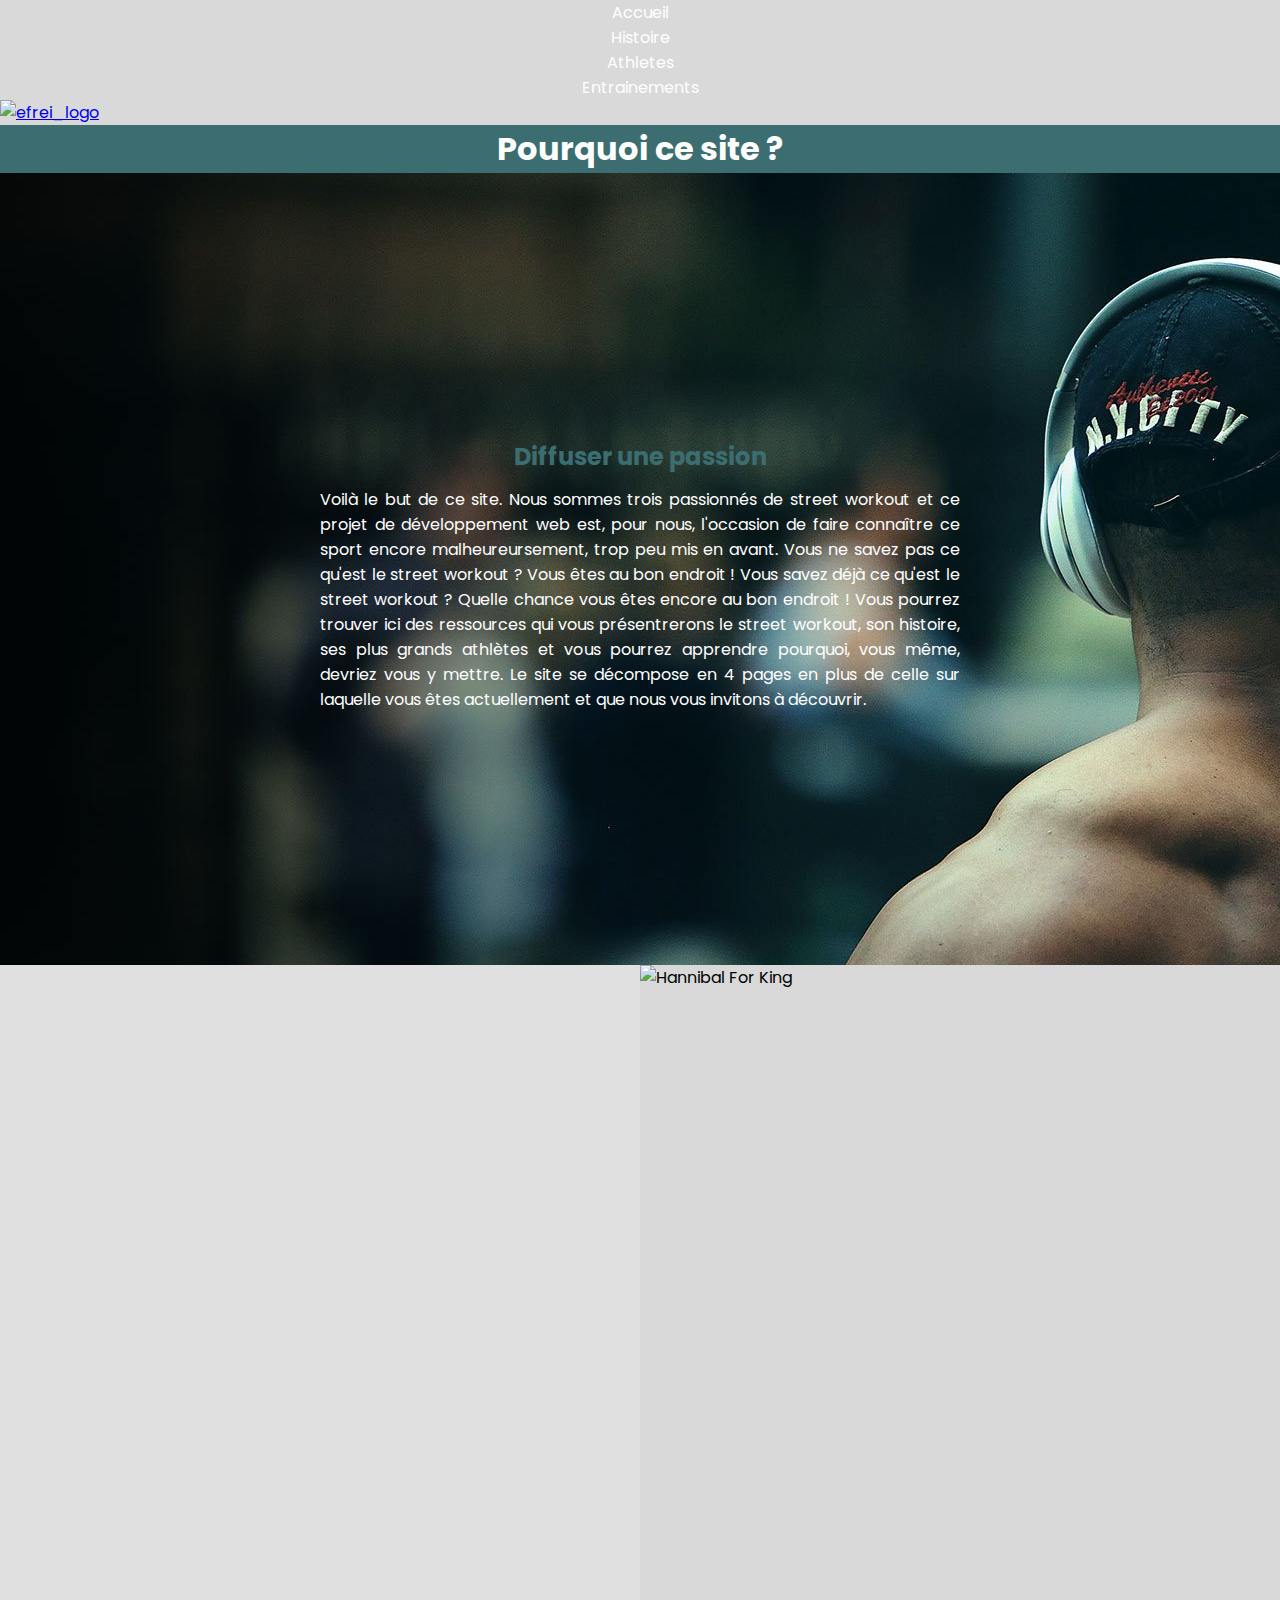
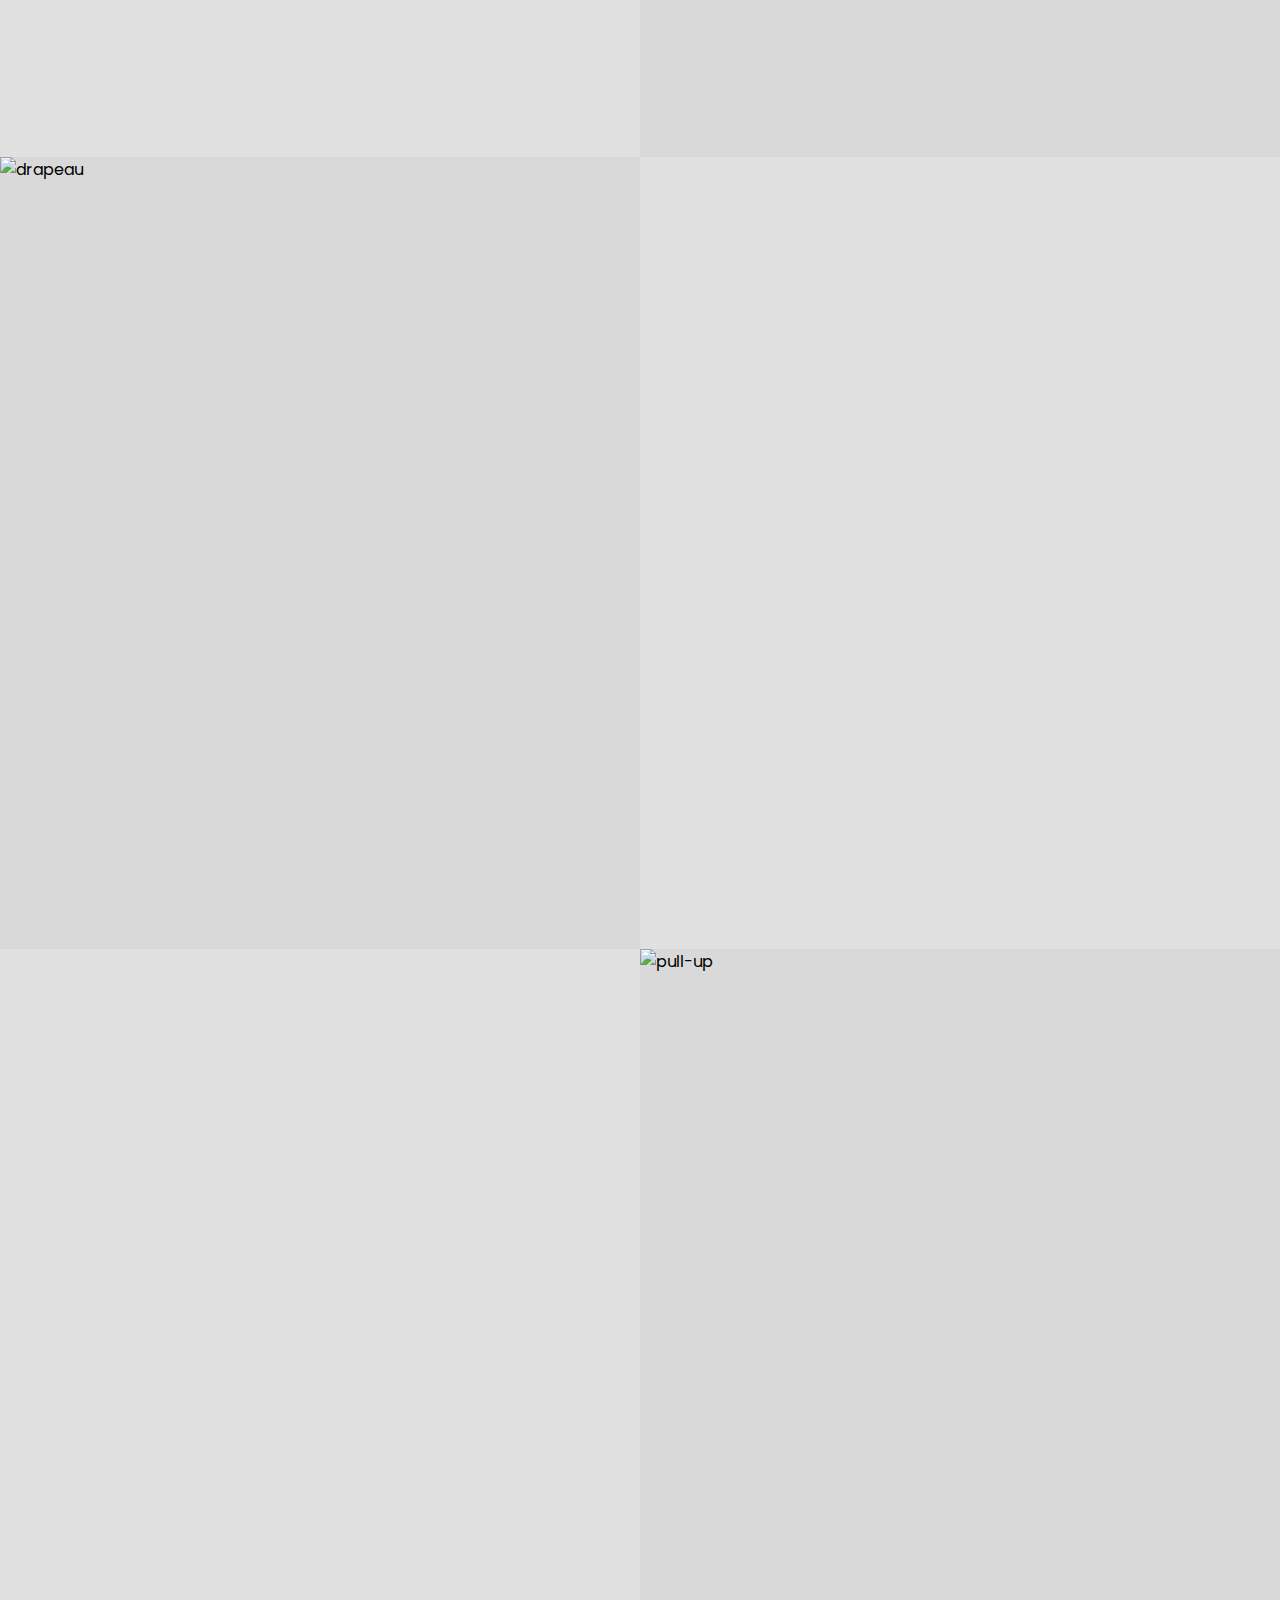
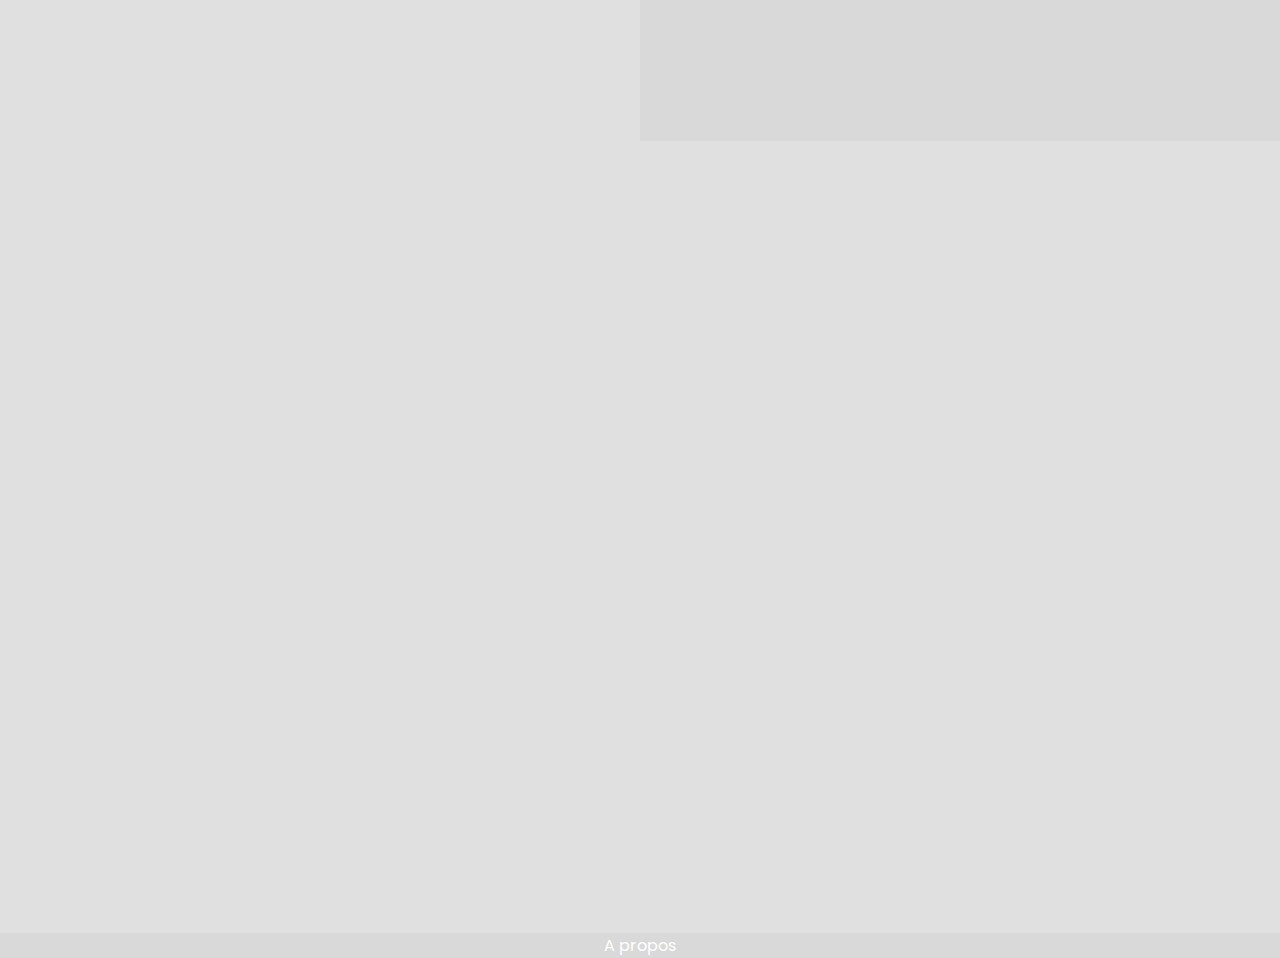
==== index.html @ 54ad5738 "pages titles" ====
<!DOCTYPE html>
<html lang="fr">
<head>
    <meta charset="UTF-8">
    <meta http-equiv="X-UA-Compatible" content="IE=edge">
    <meta name="viewport" content="width=device-width, initial-scale=1.0">
    <title>Accueil</title>
    <link rel="stylesheet" href="style.css">
    <link href="https://fonts.googleapis.com/css2?family=Poppins:wght@200&display=swap" rel="stylesheet">
    <link rel="icon" type="image/png" href="assets/favicon.png">
    <link rel="shortcut icon" type="image/x-icon" href="assets/favicon.ico">
</head>
<body>
    <div id="page">
        <div id="header">
            <div class="headerLink" id="homeLink"><a class="link" href="index.html">Accueil</a></div>
            <div class="headerLink" id="historyLink"><a class="link" href="history.html">Histoire</a></div>
            <div class="headerLink" id="athletesLink"><a class="link" href="athletes.html">Athletes</a></div>
            <div class="headerLink" id="tainingLink"><a class="link" href="training.html">Entrainements</a></div>
            <a class="headerLink" href="https://www.efrei.fr/" target="_blank"><img class = "efrei_logo" src = "assets/logo_efrei.png" alt="efrei_logo"></a>
        </div>
        <div id="content">
            <h1 class="titleHeader">Pourquoi ce site ?</h1>
            <div id="box1">
                <h2 class="introTitle">Diffuser une passion</h2>
                <p class="introduction">
                    Voilà le but de ce site. Nous sommes trois passionnés de street workout et ce projet
                    de développement web est, pour nous, l'occasion de faire connaître ce sport encore
                    malheureursement, trop peu mis en avant. Vous ne savez pas ce qu'est le street workout ? Vous êtes au bon endroit !
                    Vous savez déjà ce qu'est le street workout ? Quelle chance vous êtes encore au bon endroit !
                    Vous pourrez trouver ici des ressources qui vous présentrerons 
                    le street workout, son histoire, ses plus grands athlètes et vous pourrez apprendre pourquoi,
                    vous même, devriez vous y mettre. Le site se décompose en 4 pages en plus de celle sur laquelle vous êtes
                    actuellement et que nous vous invitons à découvrir.
                </p>
            </div>
            <div id="box2">
                <div class="textBox">
                    <h1 class="title reveal">L'histoire</h1>
                    <p class="paragraphe reveal">
                        Parce qu'un peu de culture ne fait pas de mal ! <br> 
                        Nous allons essayer de vous résumer la création de ce sport, 
                        enfin, de votre future passion. Vous apprendrez donc pourquoi des gens ont commencé à se mettre dans des positions bizarres
                        pour se muscler et comment cette tendance s'est développée.  
                    </p>
                </div>
                <div class="welcomeImage">
                    <img class="imgClass" src="https://upload.wikimedia.org/wikipedia/commons/e/e5/Hannibal-for-king-Calisthenics-1.jpg" alt="Hannibal For King">
                </div>
            </div>
            <div id="box3">
                <div class="welcomeImage">
                    <img class="imgClass" src="https://i0.wp.com/lafabriqueverticale.com/wp-content/uploads/2019/04/faire-le-human-flag-tuto.jpg" alt="drapeau">
                </div>
                <div class="textBox">
                    <h1 class="title reveal">Les athlètes</h1>
                    <p class="paragraphe reveal">
                        La rubrique la plus spectaculaire !<br>
                        C'est ici que vous verrez les performances des grands noms de la discipline !
                        C'est LA page à visiter lorsque vous n'êtes plus motivé pour aller à l'entrainement. Vous pourrez admirez les prouesses 
                        des meilleurs athlètes du moment. Entre muscles et force pure c'est sur cette page que vous découvrirez l'univers du street workout ! 
                    </p>
                </div>
            </div>
            <div id="box4">
                <div class="textBox">
                    <h1 class="title reveal">L'entrainement</h1>
                    <p class="paragraphe reveal">
                        Place à l'action ! <br> 
                        La page interactive du site, celle qui vous permettra de créer vos entrainements et qui vous guidera lors de vos
                        (nombreuses) séances. Le principe sera de sélectionner vos exercices de musculation, le nombre de répétition et le site vous laissera
                        un certain temps pour les effectuer et sonnera lorsque vous devrez changer d'exercice.
                    </p>
                </div>
                <div class="welcomeImage">
                    <img class="imgClass" src="https://images.wallpaperscraft.com/image/pullups_man_workout_121789_1600x1200.jpg" alt="pull-up">
                </div>
            </div>
            <div id="box5">
                <div class="textBox">
                    <h1 class="title reveal">A propos</h1>
                    <p class="paragraphe reveal">
                        La page pour faire connaissance !<br>
                        Vous y retouverez une présentation rapide des membres du groupe, leur contribution à ce site, qui même
                        s'il ne fera pas de vous le prochain champion, vous aura divertis et appris quelques trucs (on l'espère).
                    </p>
                </div>
            </div>
        </div>
        <div id="footer">
            <div class="footerLink" id="a-proposLink" ><a class="link" href="apropos.html">A propos</a></div>
        </div>
    </div>
    <script src="script.js"></script>
</body>
</html>
---- style.css ----
/* Website basics style*/
*,
::before,
::after {
  box-sizing: border-box;
  margin: 0;
  padding: 0;
}
 
body{
    margin:0;
    padding:0;
    background:#D9D9D9;
    font-family: 'Poppins';
}

#page{
    min-height:100vh;
	display:flex;
	flex-direction:column;
}

.titleHeader{
    color: white;
    text-align: center;
    background-color: #3C6E71;   
}

.introTitle,.title{
    margin: 1%;
    color: #3C6E71;   
}

#content{
    flex-grow:1;
    /*background: linear-gradient(#353535 8vh, #3C6E71 16vh, white 70vh);*/
    
}

footer{
    background-color: #353535;
    height : 7vh;
    color: white;
    display: flex;
}

header{
    align-items : center;
    position: relative;
    background-color: #353535;
    height : 7vh;
    color: white;
    padding: 2%;
    display:flex;
}

.title{
    margin: 1%;
    color: #3C6E71;   
}

.titleHeader{
    color: white;
    text-align: center;
    background-color: #3C6E71;   
}

.paragraphe{
    text-align: justify;
    color: #353535;
    margin: 1%;
    font-size: medium;
}

#text{
    display: flex;
    flex-direction: column;
}

/*Header and footer style*/

.link{
    color: white;
    text-decoration: none;
    position: relative;
}


.headerLink{
    width: 100%;
    text-align: center;
}

.footerLink{
    width: 100%;
    margin:auto;
}

.efrei_logo{
    width: 100px;
    height: 100px;
}

.footerLink{
    width : 100%;
}

#a-proposLink{
    text-align:center;
}

/*Header and footer links animations*/

.link::before {
    content: "";
    position: absolute;
    background: rgb(255, 254, 254);
    width: 100%;
    height: 1px;
    bottom: 0;
    transform-origin: 100% 0;
    transform: scaleX(0);
    transition: transform 0.6s;
}
  
.link:hover::before {
    transform-origin: 0 0;
    transform: scaleX(1);
}

/*Home Page Style*/

#introductionText{
    position:absolute;
    align-self: center;
    height: 30vh;
    width: 40vh;
}


.introduction,.paragraphe{
    text-align: justify;
    color: #353535;
}

/*Videos Styles*/

.videoBox{
    display :flex;
    margin: 2vh;
}

.video{
    margin-left: auto;
    margin-right: auto;
    width: 52vw;
    height: 50vh;
}

/*Table and form style in training page*/
.formInformations{
    display: flex;
    padding: 12px;
    flex-direction: row;
    flex-wrap: wrap;
    border : none;
    box-shadow: 0px 2px darkgray;
}

.textZone, .numberZone{
    flex-grow: 1;
    margin: 5px 0 5px 8px;
}

.textZone:invalid, .numberZone:invalid{
    box-shadow: 0px 2px #3C6E71;
    caret-color: transparent;
    border: none;
}

table{
    display: table;
    border-collapse: collapse;
    margin: 10px;
    width: 99%;
}

tr,th{
    border-bottom: 1px solid #333;
    text-align: center;
    padding : 5px;
}

.formInformations{
    margin: 1%;
    display: flex;
    width:99%;
    justify-content: center;
}

.introduction{
    color: white;
    width: 50%;
    min-width: 300px;
}

.paragraphe{
    padding-left: 2%;
    padding-right: 2%;
}

.title{
    padding-left: 2%;
    padding-right: 2%;
}


.pic{
    /*width: 500px;
    height: 700px;*/
    display : block;
    margin-left: auto;
    margin-right: auto;
    margin-top: 5px;
    /*margin-bottom: 100px;*/
}

.headerLink{
    width: 100%;
}

button{
    background-color: #3C6E71;
    border-radius: 10px;
    border: none;
    color: white;
    padding: 5px 10px;
    text-align: center;
    text-decoration: none;
    display: inline-block;
    font-size: 16px;
    margin-left: 10px;
    justify-content: center;
}

button:hover{
    background-color: white;
    color:#3C6E71;
    cursor: pointer;
}

.videoBox{
    position: relative;
	padding-bottom: 56.25%;
	padding-top: 30px;
	height: 0;
	overflow: hidden;
}

.videoBox iframe{
    position: absolute;
	top: 0;
	left: 0;
	width: 100%;
	height: 100%;
    padding: 10%;
}

.video{
    margin-left: auto;
    margin-right: auto;
    width: 52vw;
    height: 50vh;
}

#box1,#box2,#box3,#box4,#box5{
    height: 88vh;
    display: flex;
}

.introTitle{
    text-align: center;
    width: 50%;
}

#box1{
    flex-direction: column;
    justify-content: center;
    align-items: center;
    animation-name: fadeInOpacity;
    animation-iteration-count: 1;
    animation-timing-function: ease-in;
    animation-duration: 1s;
    background-image: url(assets/test.jpg);
    background-position: center center;
    background-repeat: no-repeat;    
}

#box3,#box5{
    justify-content: flex-end;
}

.reveal{
    opacity: 0;
    transform: translateY(-30px);
}

.reveal-visible{
    opacity: 1;
    transform: translateY(0px);
    transition-duration: 2s;
}

@keyframes fadeInOpacity {
	0% {
		opacity: 0;
	}
	100% {
		opacity: 1;
	}
}

.textBox{
    display: flex;
    flex-direction: column;
    justify-content: center;
    background-color: rgb(224, 224, 224);
    flex-grow: 1;
    flex-shrink: 1;
    flex:1;
    min-width: 300px;
}

#box2,#box3,#box4,#box5{
    flex-direction: row;
    flex-wrap: wrap;
}


.welcomeImage{
    display: flex;
    flex-grow: 1;
    flex-shrink: 1;
    flex:1;
    min-width: 550px;
}


.imgClass{
    width: 100%;
    height: 100%;
}

.actionButtons{
    margin:10px;
    display: flex;
    max-width: 16vw;
}

.goal{
    max-width: 20vw;
}
.genderGoal{
    display: flex;
    flex-direction:column;
}
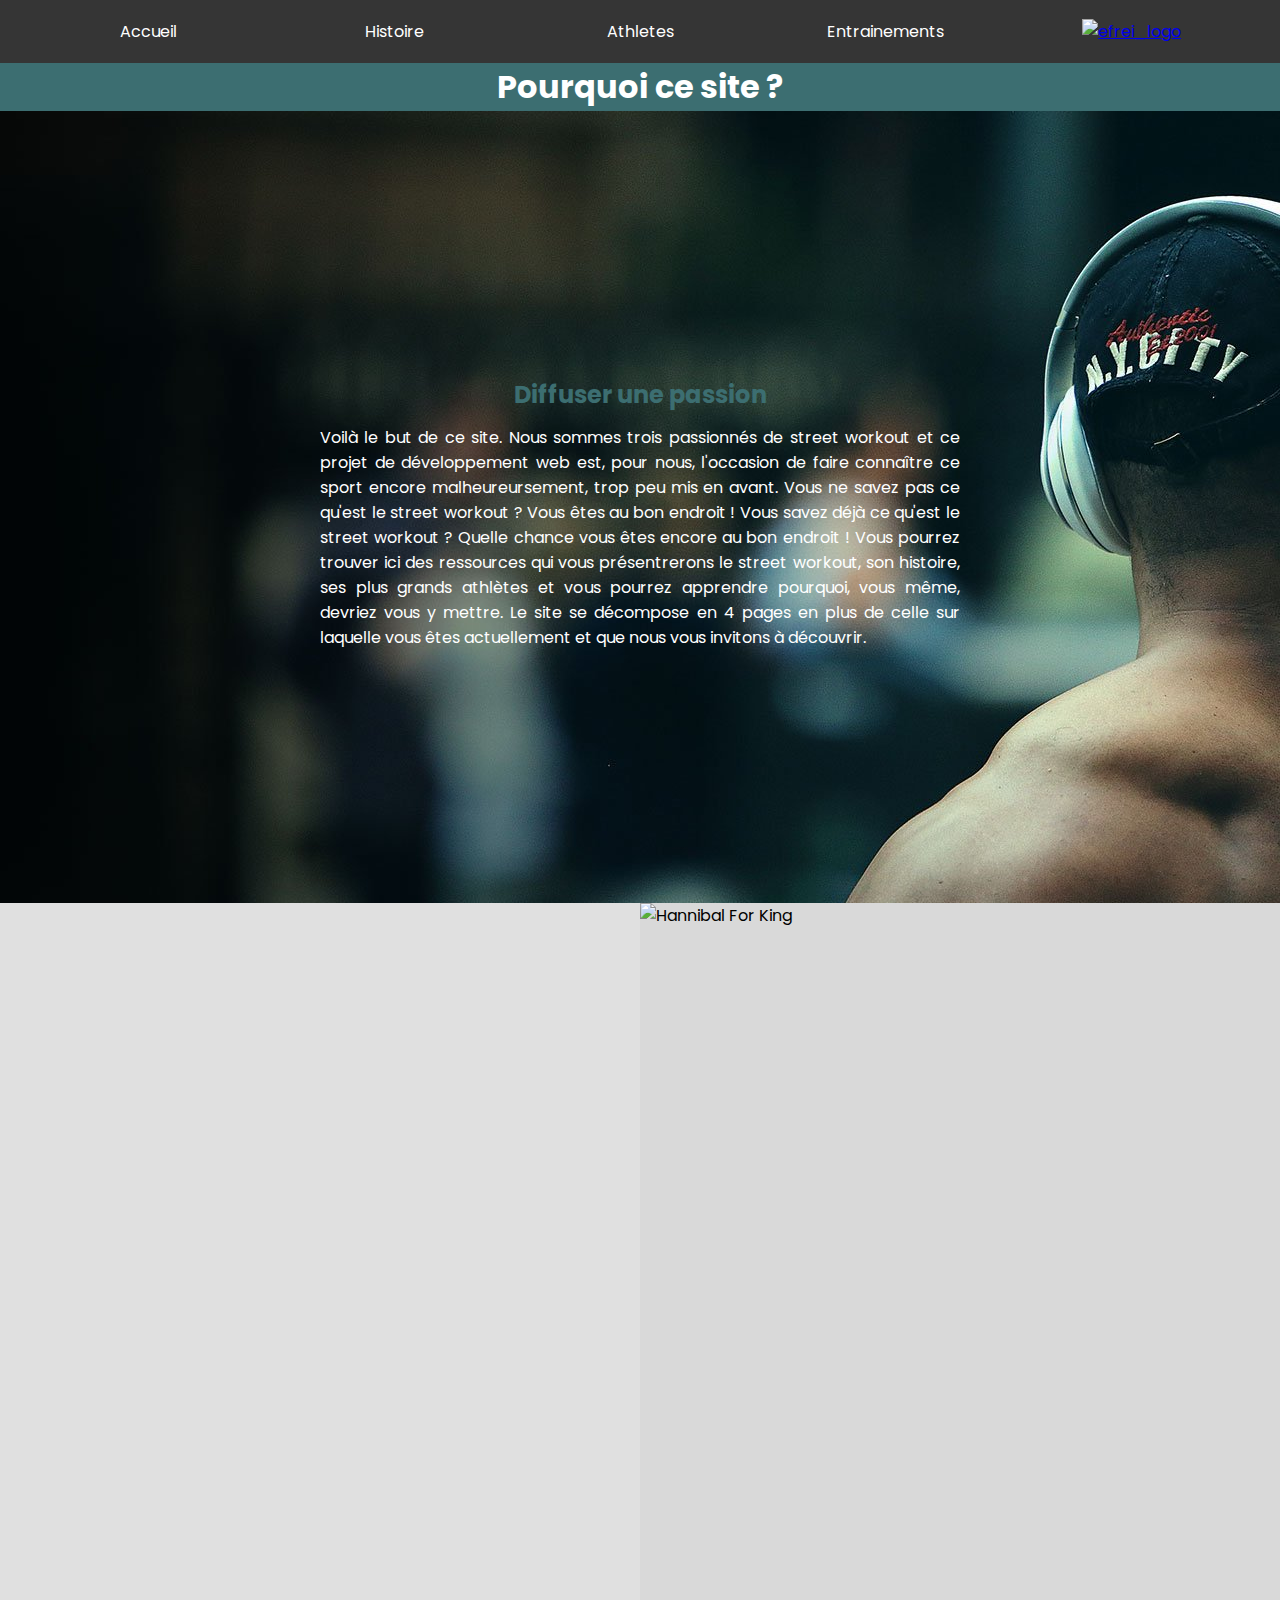
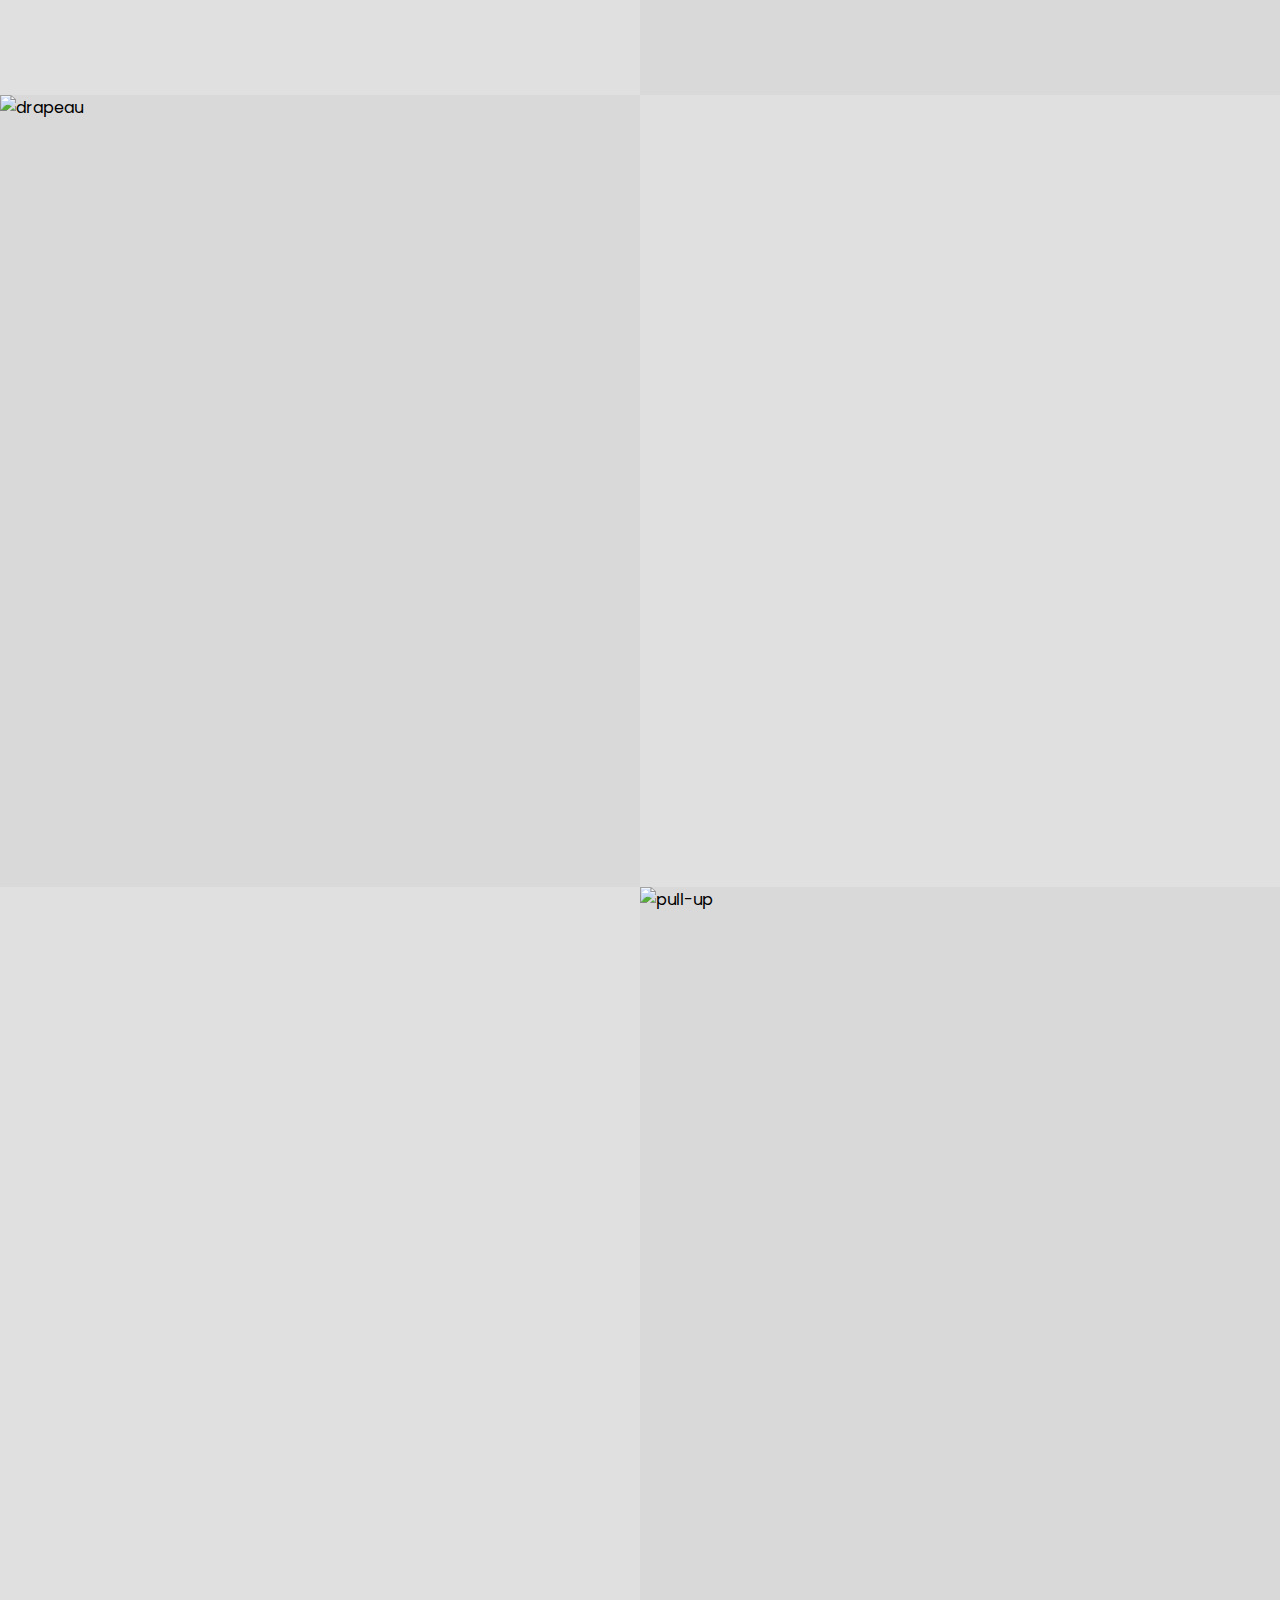
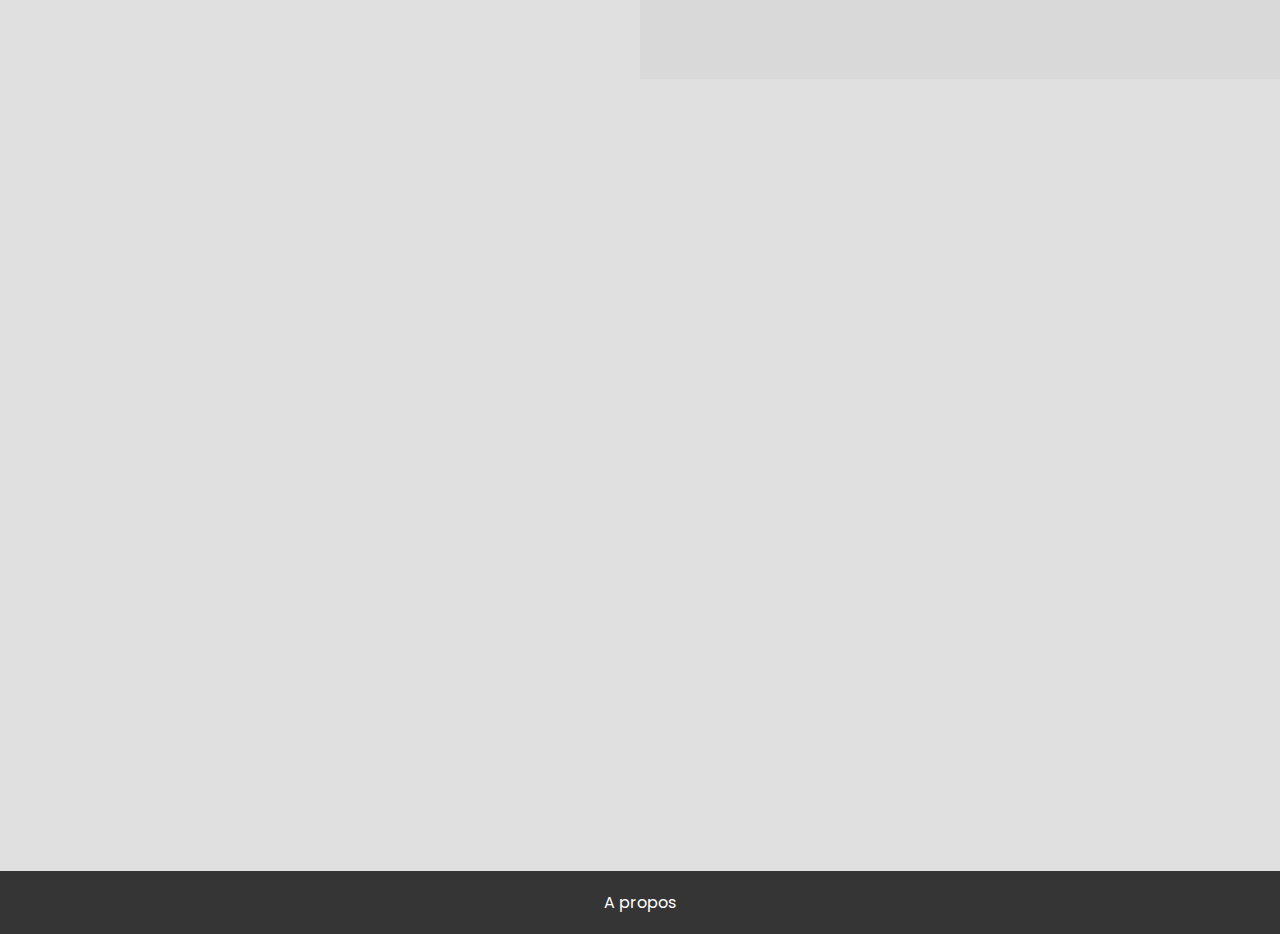
==== commit 818c587e: "Merge branch 'apropos'" ====
--- a/index.html
+++ b/index.html
@@ -12,13 +12,13 @@
 </head>
 <body>
     <div id="page">
-        <div id="header">
+        <header>
             <div class="headerLink" id="homeLink"><a class="link" href="index.html">Accueil</a></div>
             <div class="headerLink" id="historyLink"><a class="link" href="history.html">Histoire</a></div>
             <div class="headerLink" id="athletesLink"><a class="link" href="athletes.html">Athletes</a></div>
             <div class="headerLink" id="tainingLink"><a class="link" href="training.html">Entrainements</a></div>
             <a class="headerLink" href="https://www.efrei.fr/" target="_blank"><img class = "efrei_logo" src = "assets/logo_efrei.png" alt="efrei_logo"></a>
-        </div>
+        </header>
         <div id="content">
             <h1 class="titleHeader">Pourquoi ce site ?</h1>
             <div id="box1">
@@ -87,9 +87,9 @@
                 </div>
             </div>
         </div>
-        <div id="footer">
+        <footer>
             <div class="footerLink" id="a-proposLink" ><a class="link" href="apropos.html">A propos</a></div>
-        </div>
+        </footer>
     </div>
     <script src="script.js"></script>
 </body>
--- a/style.css
+++ b/style.css
@@ -363,4 +363,25 @@
 .genderGoal{
     display: flex;
     flex-direction:column;
-}+}
+
+/* A propos page*/
+
+.names{
+    display: flex;
+}
+
+.aName{
+    flex:1;
+    width: 100%;
+    display: flex;
+    flex-direction: column;
+    align-items: center;
+}
+
+.kerbal{
+    height: 25vw;
+    width: 25vw;
+}
+
+
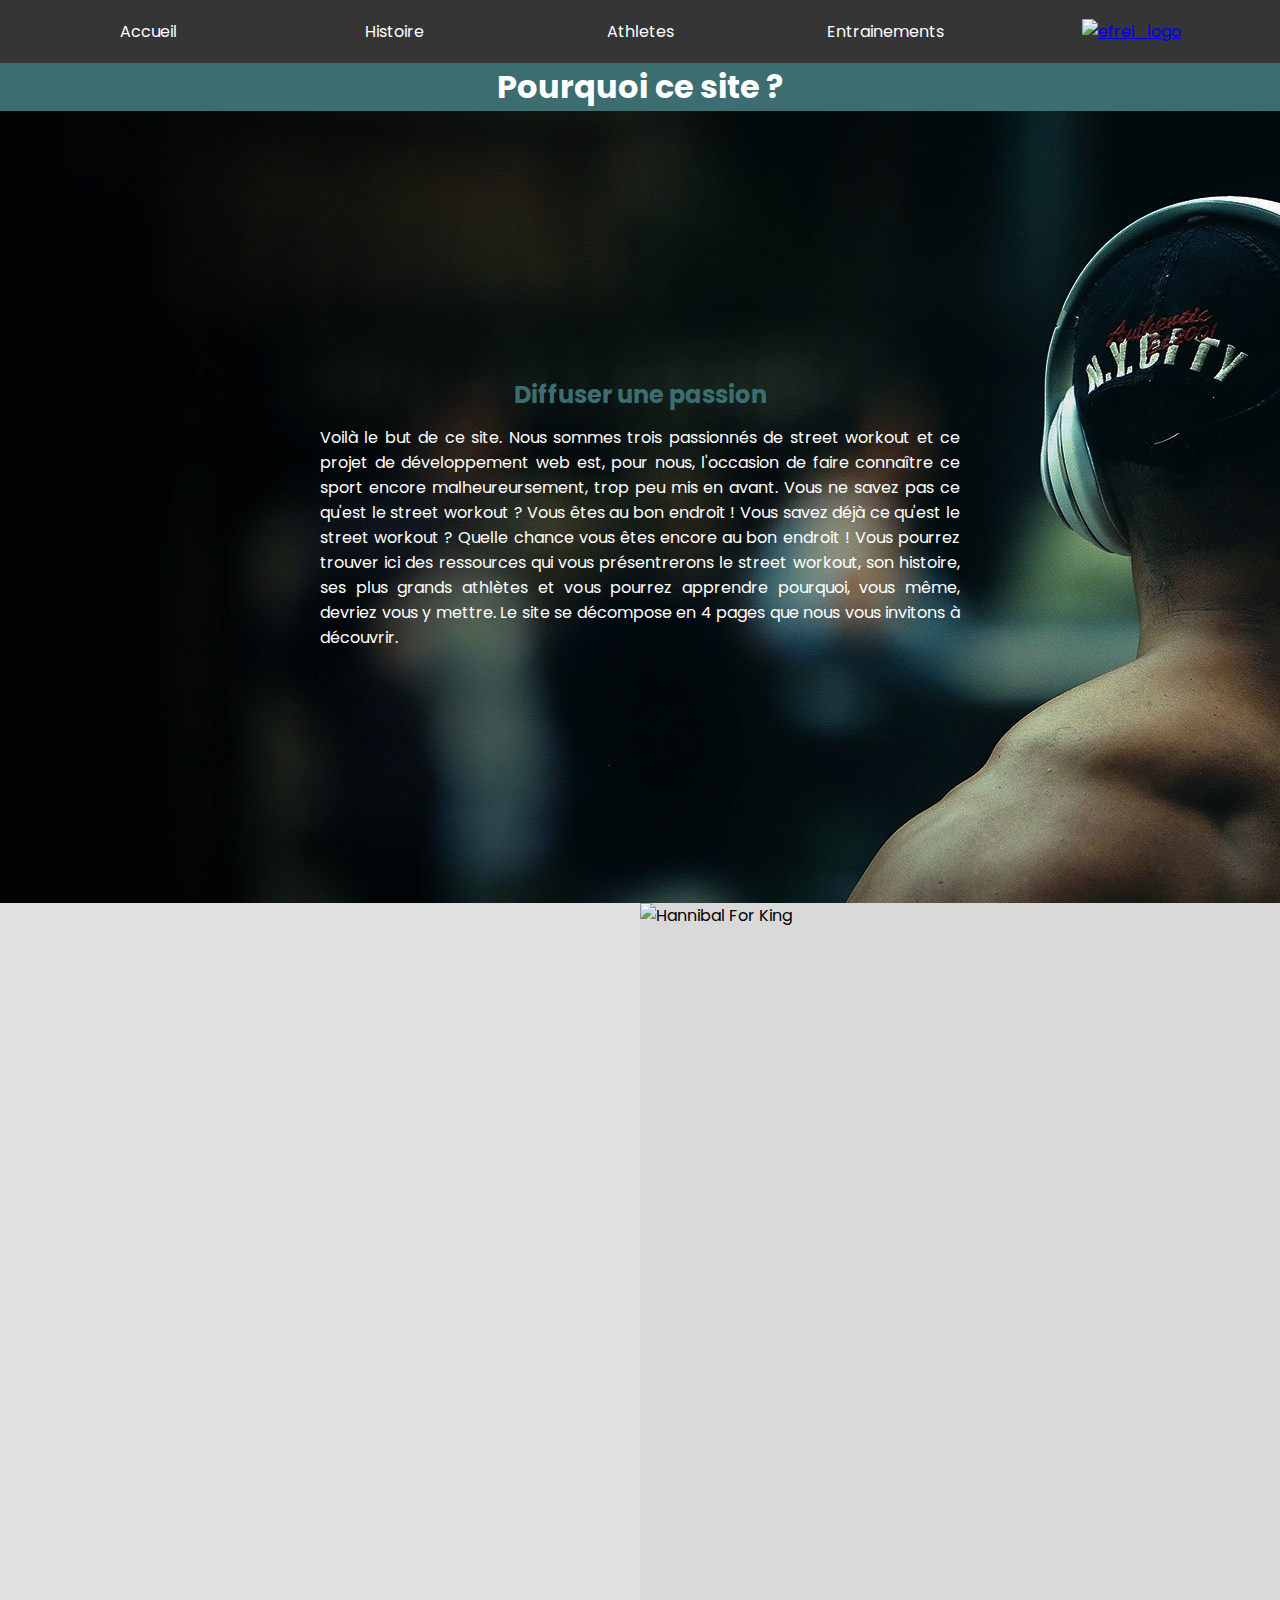
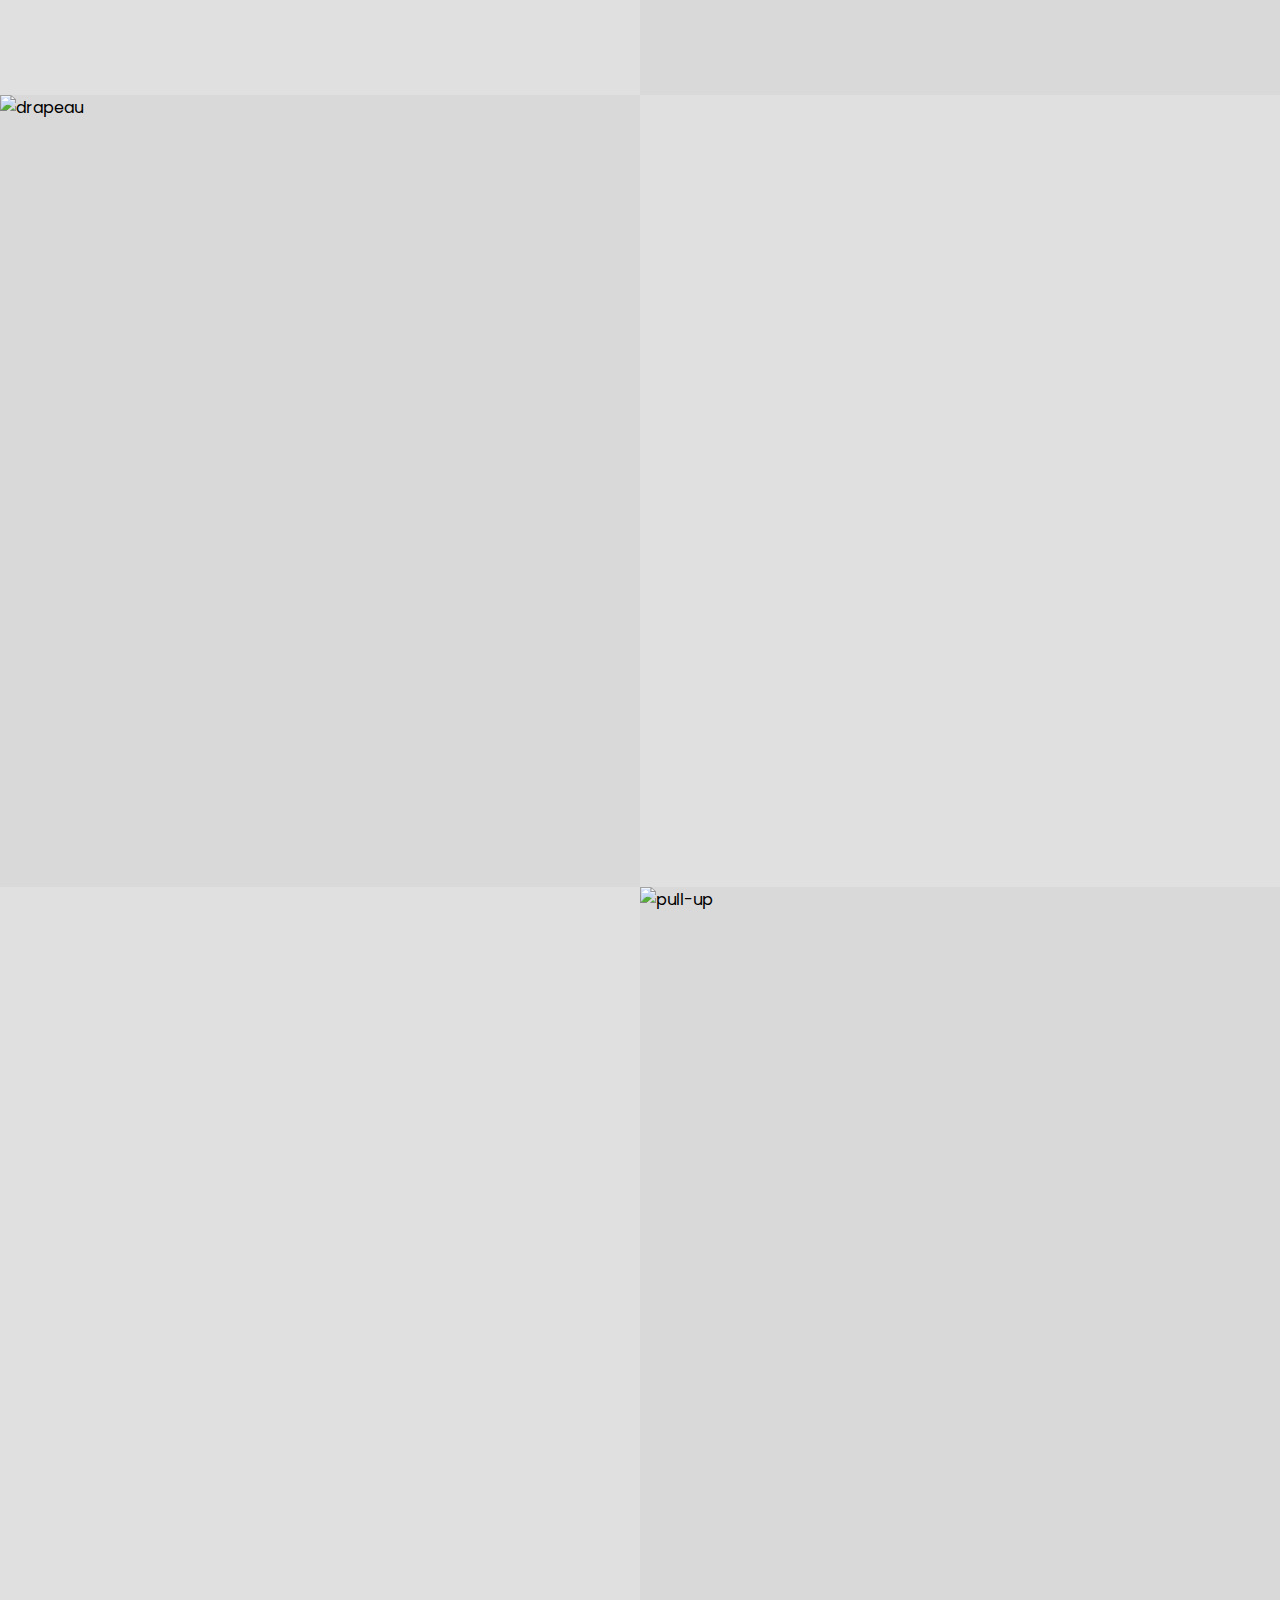
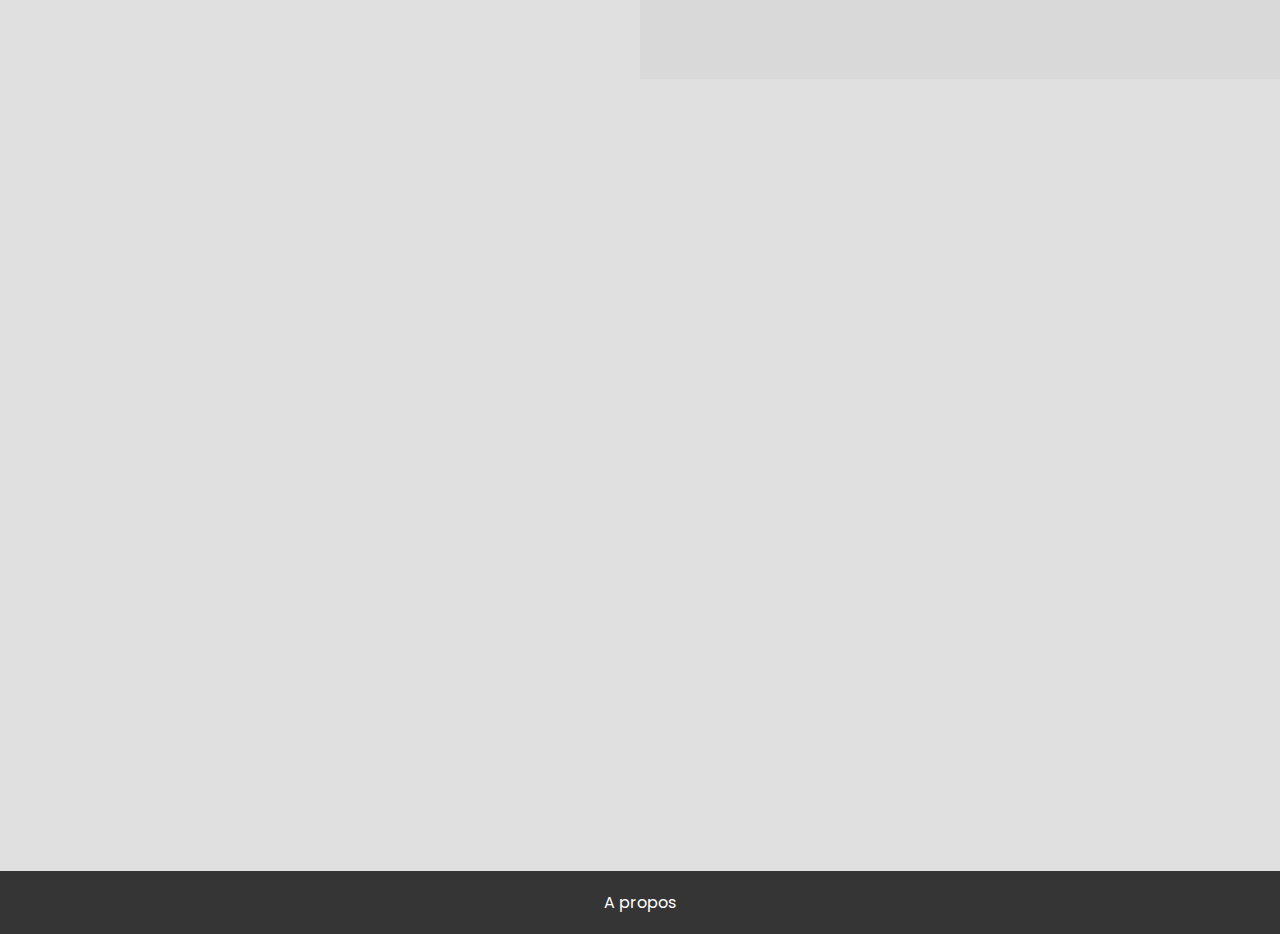
==== commit a0e64af5: "descripition of training modification" ====
--- a/index.html
+++ b/index.html
@@ -30,8 +30,7 @@
                     Vous savez déjà ce qu'est le street workout ? Quelle chance vous êtes encore au bon endroit !
                     Vous pourrez trouver ici des ressources qui vous présentrerons 
                     le street workout, son histoire, ses plus grands athlètes et vous pourrez apprendre pourquoi,
-                    vous même, devriez vous y mettre. Le site se décompose en 4 pages en plus de celle sur laquelle vous êtes
-                    actuellement et que nous vous invitons à découvrir.
+                    vous même, devriez vous y mettre. Le site se décompose en 4 pages que nous vous invitons à découvrir.
                 </p>
             </div>
             <div id="box2">
@@ -68,8 +67,8 @@
                     <p class="paragraphe reveal">
                         Place à l'action ! <br> 
                         La page interactive du site, celle qui vous permettra de créer vos entrainements et qui vous guidera lors de vos
-                        (nombreuses) séances. Le principe sera de sélectionner vos exercices de musculation, le nombre de répétition et le site vous laissera
-                        un certain temps pour les effectuer et sonnera lorsque vous devrez changer d'exercice.
+                        (nombreuses) séances. Le principe sera de sélectionner vos exercices de musculation, saisir votre age, votre poids, votre taille
+                        ainsi que vos objectifs et le site vous proposera un programme adapté à votre niveau.
                     </p>
                 </div>
                 <div class="welcomeImage">
--- a/style.css
+++ b/style.css
@@ -155,6 +155,7 @@
     margin-right: auto;
     width: 52vw;
     height: 50vh;
+    border: none;
 }
 
 /*Table and form style in training page*/
@@ -213,7 +214,6 @@
     padding-left: 2%;
     padding-right: 2%;
 }
-
 
 .pic{
     /*width: 500px;
@@ -276,6 +276,7 @@
 #box1,#box2,#box3,#box4,#box5{
     height: 88vh;
     display: flex;
+    min-height: 700px;
 }
 
 .introTitle{
@@ -291,7 +292,7 @@
     animation-iteration-count: 1;
     animation-timing-function: ease-in;
     animation-duration: 1s;
-    background-image: url(assets/test.jpg);
+    background-image: url(assets/test1.jpg);
     background-position: center center;
     background-repeat: no-repeat;    
 }
@@ -325,22 +326,17 @@
     flex-direction: column;
     justify-content: center;
     background-color: rgb(224, 224, 224);
-    flex-grow: 1;
-    flex-shrink: 1;
     flex:1;
     min-width: 300px;
 }
 
 #box2,#box3,#box4,#box5{
-    flex-direction: row;
     flex-wrap: wrap;
 }
 
 
 .welcomeImage{
     display: flex;
-    flex-grow: 1;
-    flex-shrink: 1;
     flex:1;
     min-width: 550px;
 }
@@ -367,8 +363,15 @@
 
 /* A propos page*/
 
+.namesContent{
+    width:100%;
+    display: flex;
+    justify-content: center;
+}
+
 .names{
     display: flex;
+    justify-content: center;
 }
 
 .aName{
@@ -380,8 +383,16 @@
 }
 
 .kerbal{
-    height: 25vw;
-    width: 25vw;
-}
-
-
+    height: 15vh;
+    width: 15vh;
+}
+
+#joel{
+    margin: 0% 20% 0% 20%;
+}
+
+.namesText{
+    text-align: center;
+}
+
+
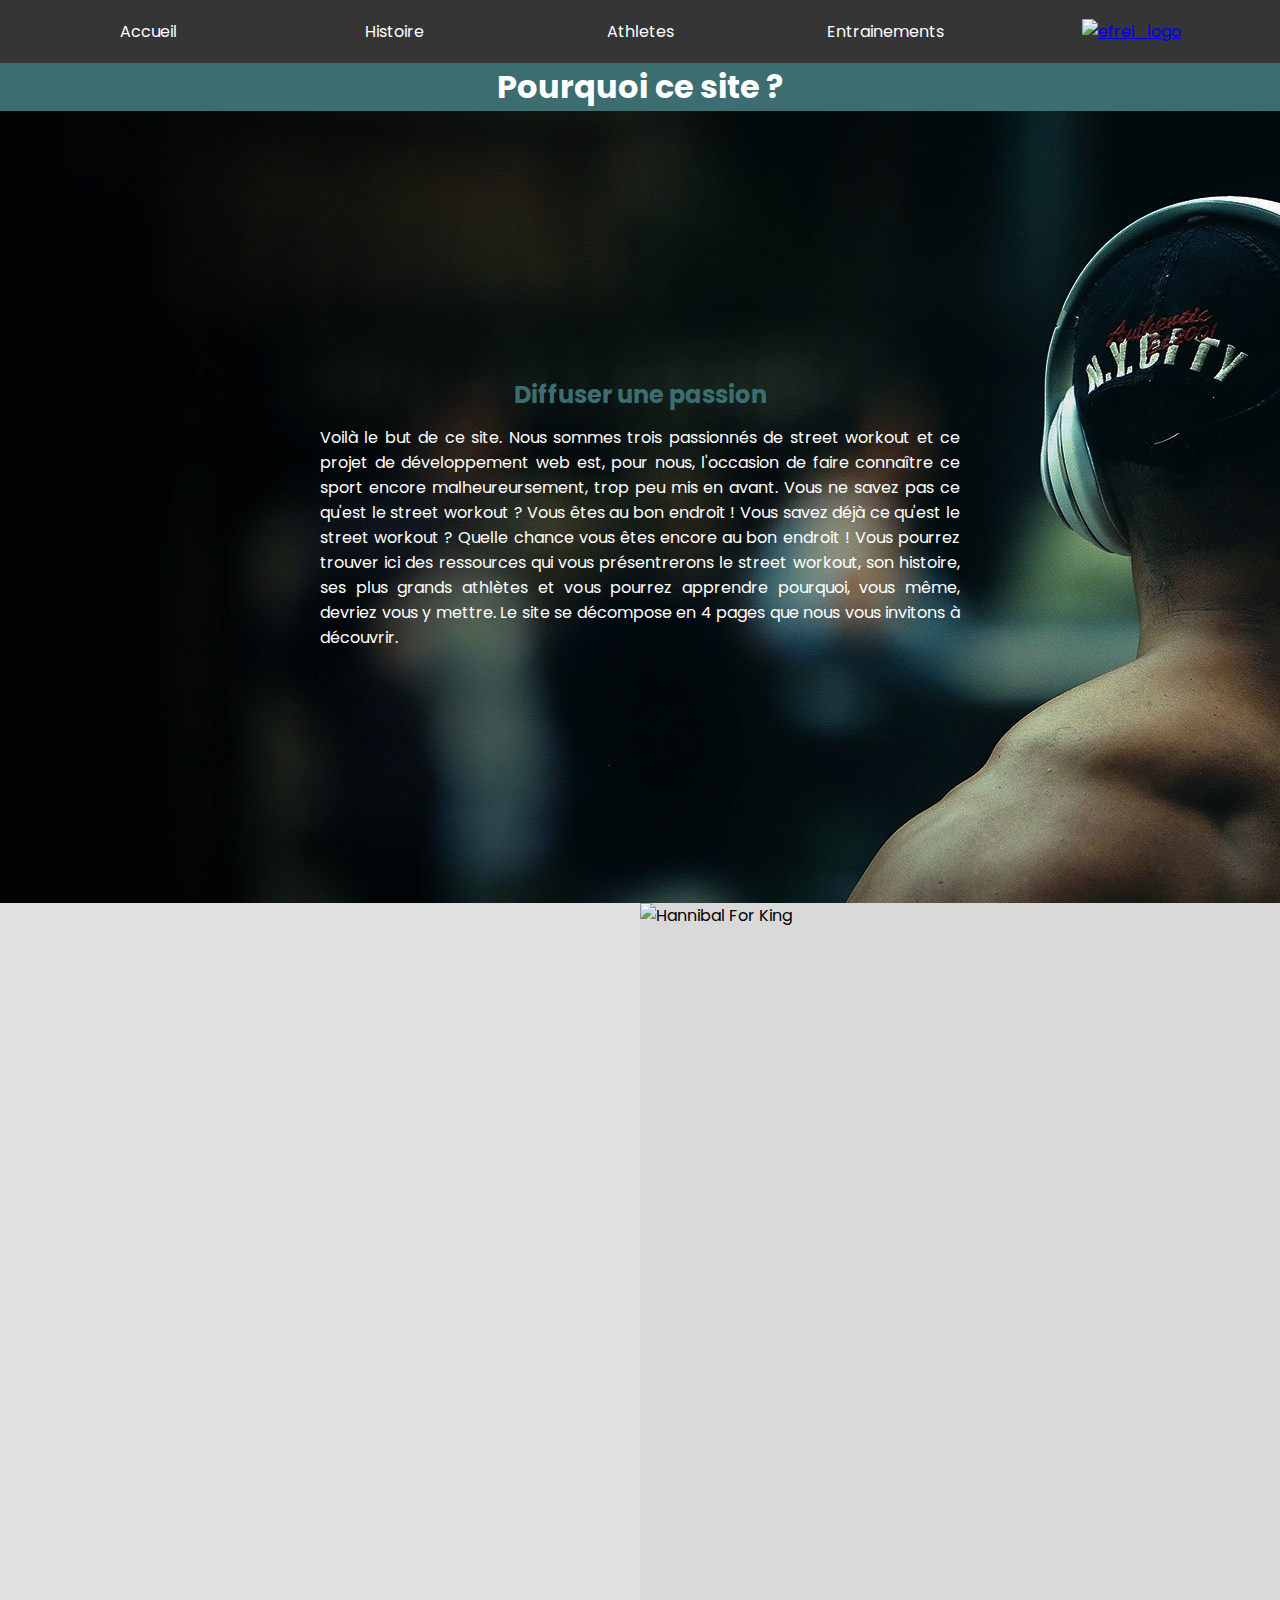
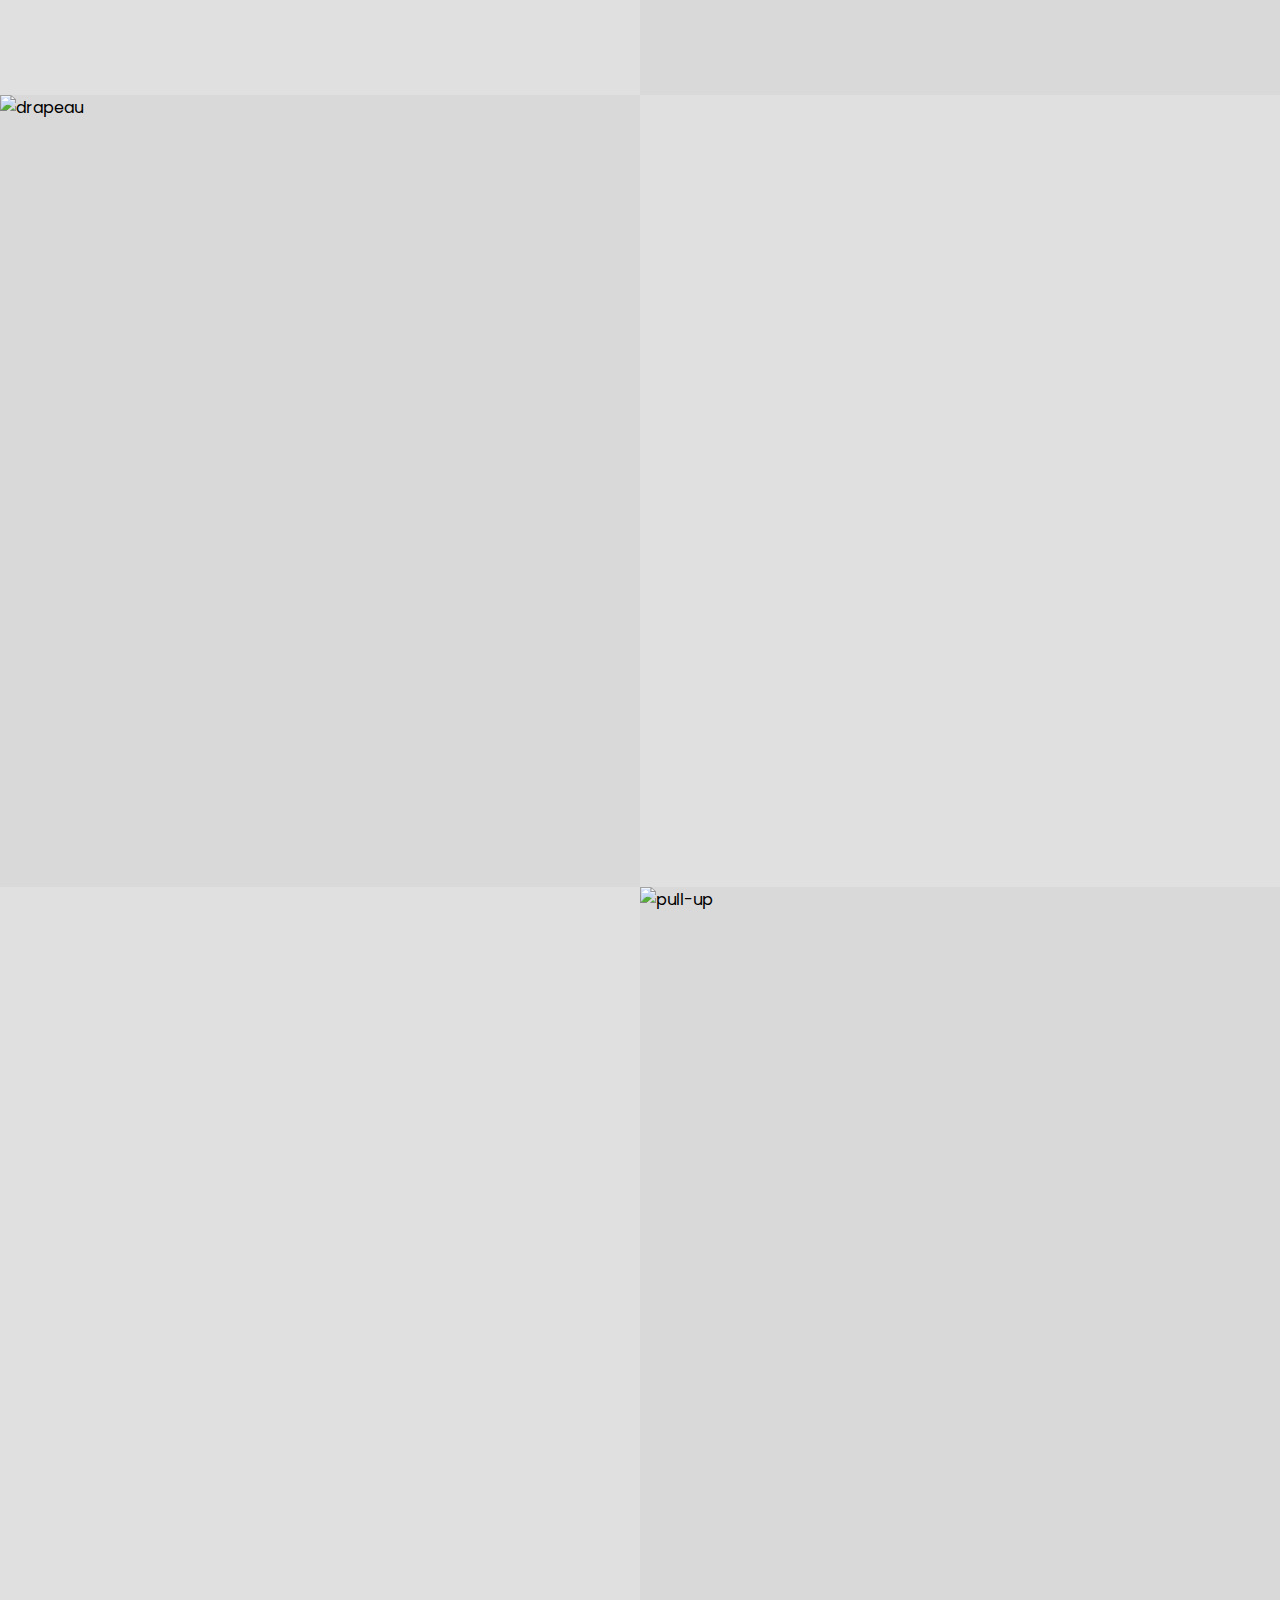
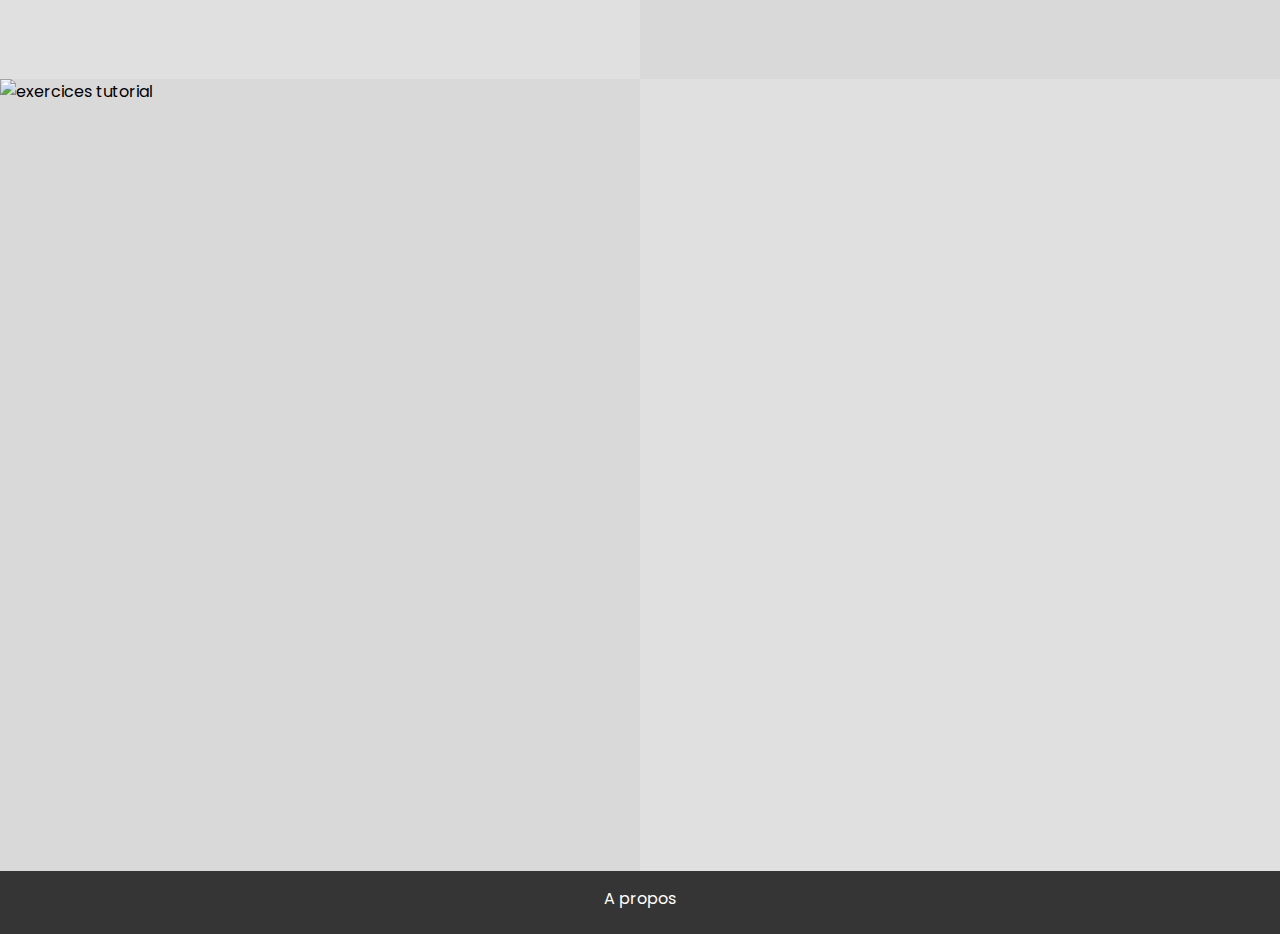
==== commit 6416c733: "pti push 2" ====
--- a/index.html
+++ b/index.html
@@ -76,12 +76,15 @@
                 </div>
             </div>
             <div id="box5">
+                <div class="welcomeImage">
+                    <img class="imgClass" src="https://static.vecteezy.com/system/resources/previews/002/090/045/original/street-workout-exercises-illustrations-vector.jpg" alt="exercices tutorial">
+                </div>
                 <div class="textBox">
-                    <h1 class="title reveal">A propos</h1>
+                    <h1 class="title reveal">Tutoriels</h1>
                     <p class="paragraphe reveal">
-                        La page pour faire connaissance !<br>
-                        Vous y retouverez une présentation rapide des membres du groupe, leur contribution à ce site, qui même
-                        s'il ne fera pas de vous le prochain champion, vous aura divertis et appris quelques trucs (on l'espère).
+                        La page pour apprendre !<br>
+                        C'est la que vous trouverez une liste de tutoriels sur tous les exercices proposés sur le site
+                        et que vous pourrez voir quels muscles sont sollicités pour vous aider à choisir.
                     </p>
                 </div>
             </div>
@@ -92,4 +95,4 @@
     </div>
     <script src="script.js"></script>
 </body>
-</html>
+</html>--- a/style.css
+++ b/style.css
@@ -42,6 +42,7 @@
     height : 7vh;
     color: white;
     display: flex;
+    padding-bottom: 1vh;
 }
 
 header{
@@ -84,7 +85,6 @@
     text-decoration: none;
     position: relative;
 }
-
 
 .headerLink{
     width: 100%;
@@ -159,6 +159,7 @@
 }
 
 /*Table and form style in training page*/
+
 .formInformations{
     display: flex;
     padding: 12px;
@@ -177,6 +178,37 @@
     box-shadow: 0px 2px #3C6E71;
     caret-color: transparent;
     border: none;
+}
+
+select{
+    font-size: small;
+    background-color: white;
+    border-radius: 10px;
+    border: 2px solid #3C6E71;
+    padding: 0 1% 0 0;
+    margin-right: 2vh;
+    width: 100%;
+    font-family: inherit;
+    cursor: inherit;
+    line-height: inherit;
+}
+
+.formExercices{
+    display: flex;
+    width: 60vw;   
+    min-width: 130px;
+}
+
+.formExercices{
+    margin: 0 0 0 4vw;
+}
+
+.tutoLink{
+    color: #3C6E71;
+}
+
+.tutoLink::before{
+    background-color: #3C6E71;
 }
 
 table{
@@ -338,7 +370,7 @@
 .welcomeImage{
     display: flex;
     flex:1;
-    min-width: 550px;
+    min-width: 400px;
 }
 
 
@@ -347,14 +379,17 @@
     height: 100%;
 }
 
-.actionButtons{
-    margin:10px;
-    display: flex;
-    max-width: 16vw;
+.actionButtons {
+    margin-top: 1vh;
+    margin-bottom: 3vh;
+    display: flex;
+    width: 100%;
+    justify-content: center;
 }
 
 .goal{
-    max-width: 20vw;
+    width: 12vw;
+    min-width: 220px;
 }
 .genderGoal{
     display: flex;
@@ -372,11 +407,12 @@
 .names{
     display: flex;
     justify-content: center;
+    margin: 0% 10% 0% 10%;
 }
 
 .aName{
     flex:1;
-    width: 100%;
+    width: 70%;
     display: flex;
     flex-direction: column;
     align-items: center;
@@ -388,11 +424,22 @@
 }
 
 #joel{
-    margin: 0% 20% 0% 20%;
+    margin: 0% 1% 0% 1%;
 }
 
 .namesText{
     text-align: center;
 }
 
-
+.socialLinks{
+    flex-direction: row;
+    width:30%;
+    justify-content:center;
+    align-items: center;
+}
+
+.githubIcon, .linkedinIcon{
+    min-width:4vh;
+    width: 10%;
+}
+
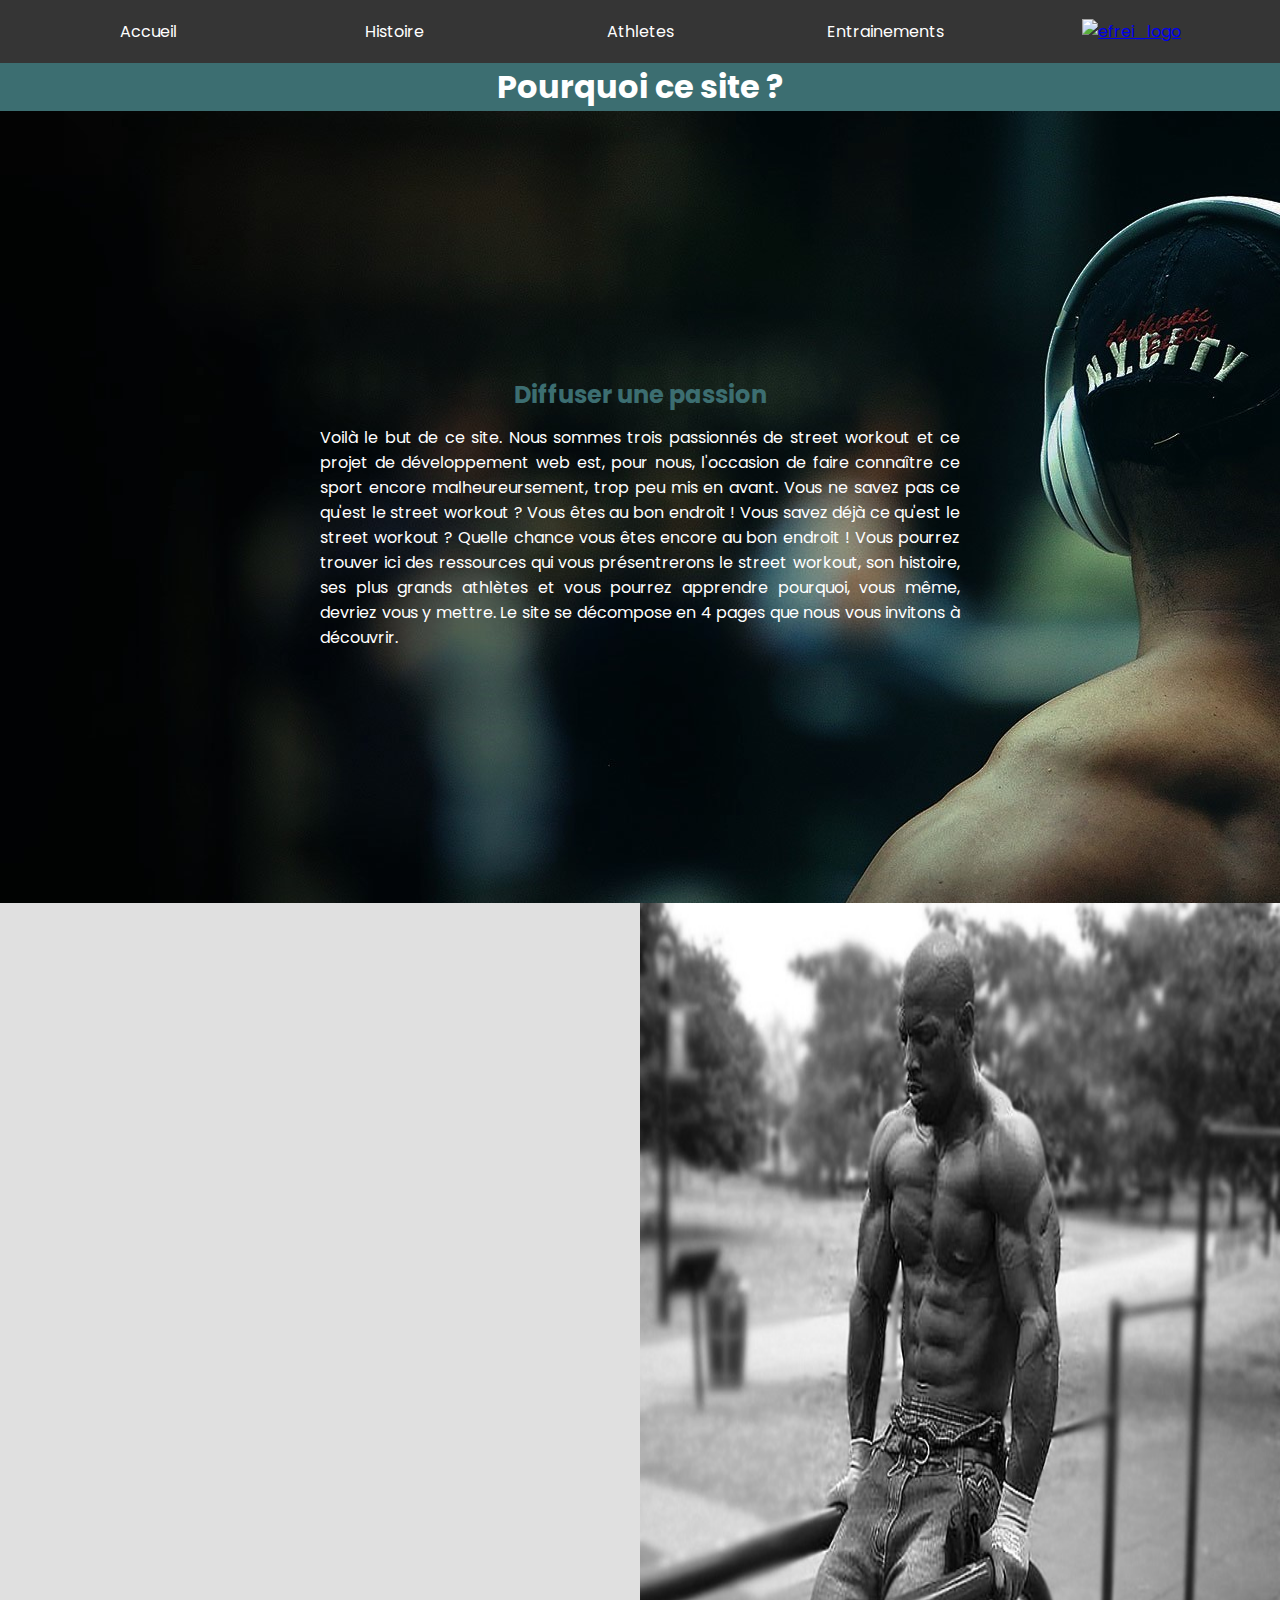
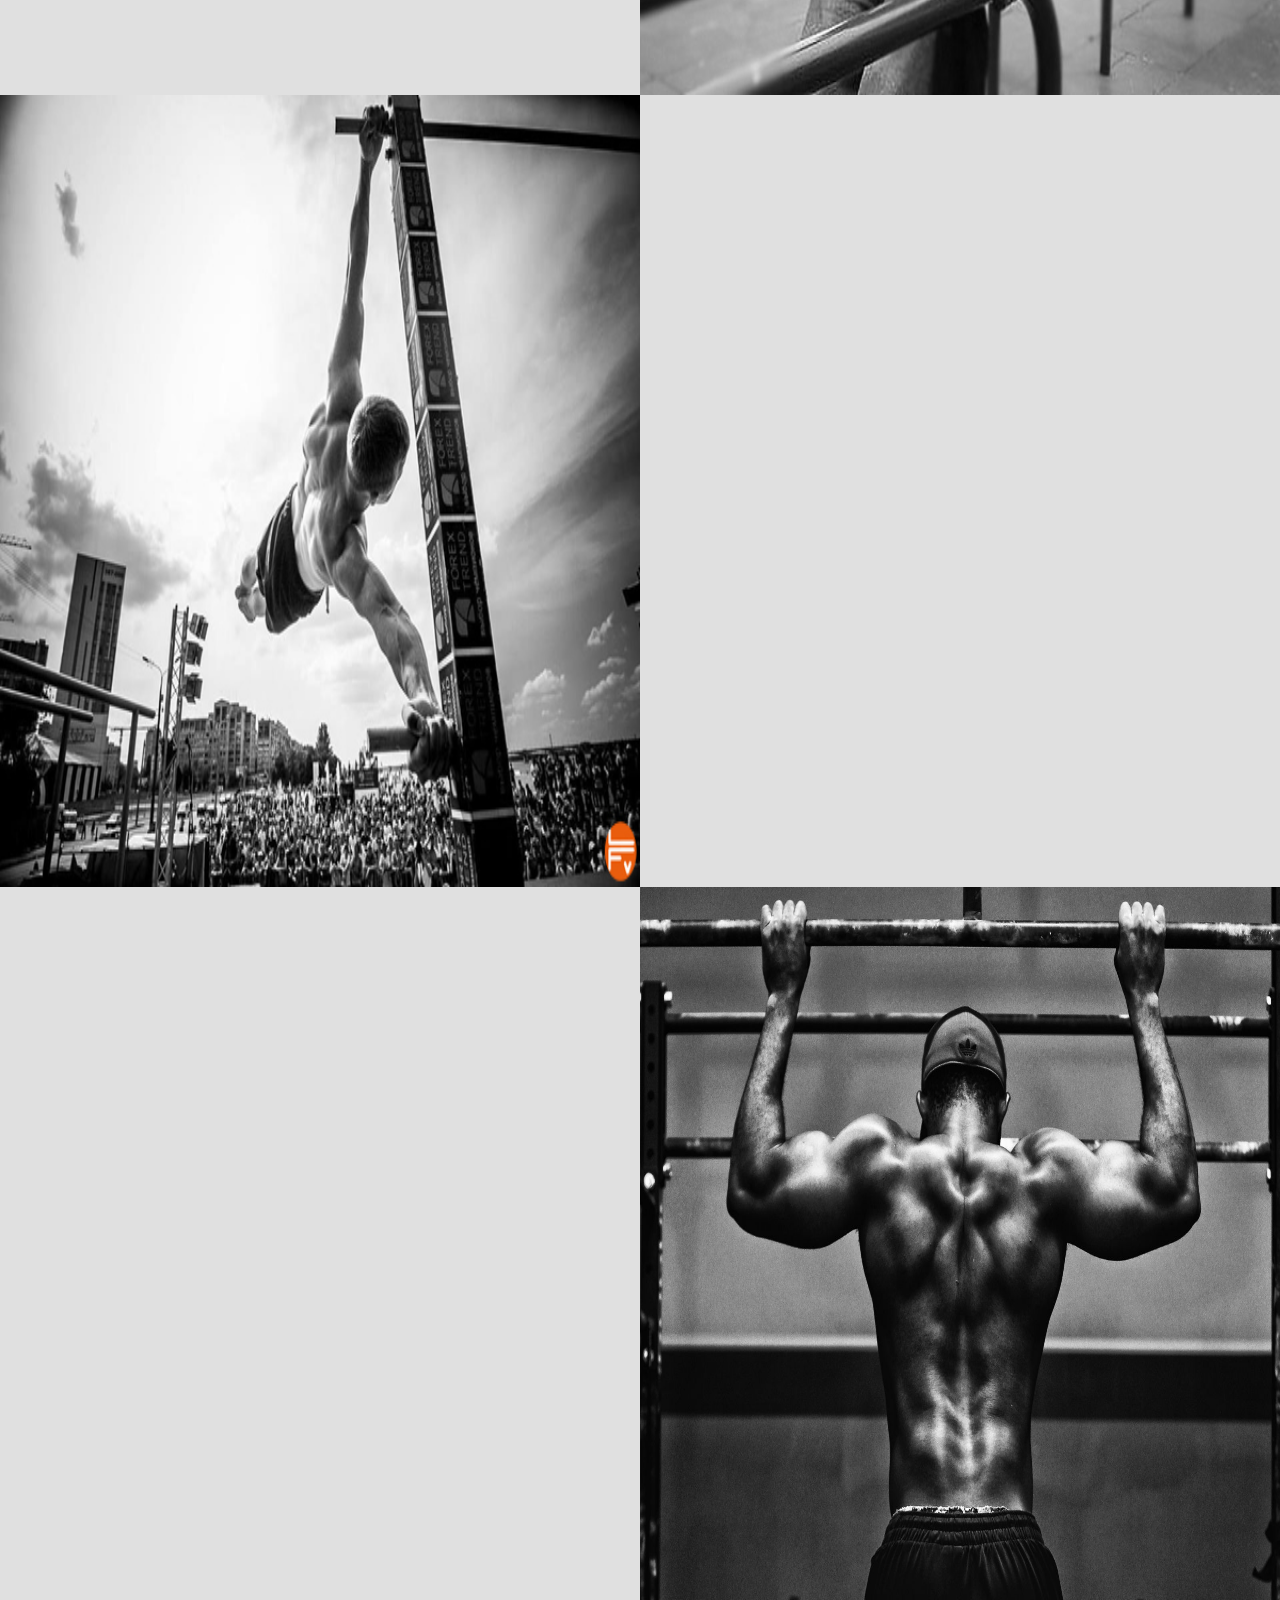
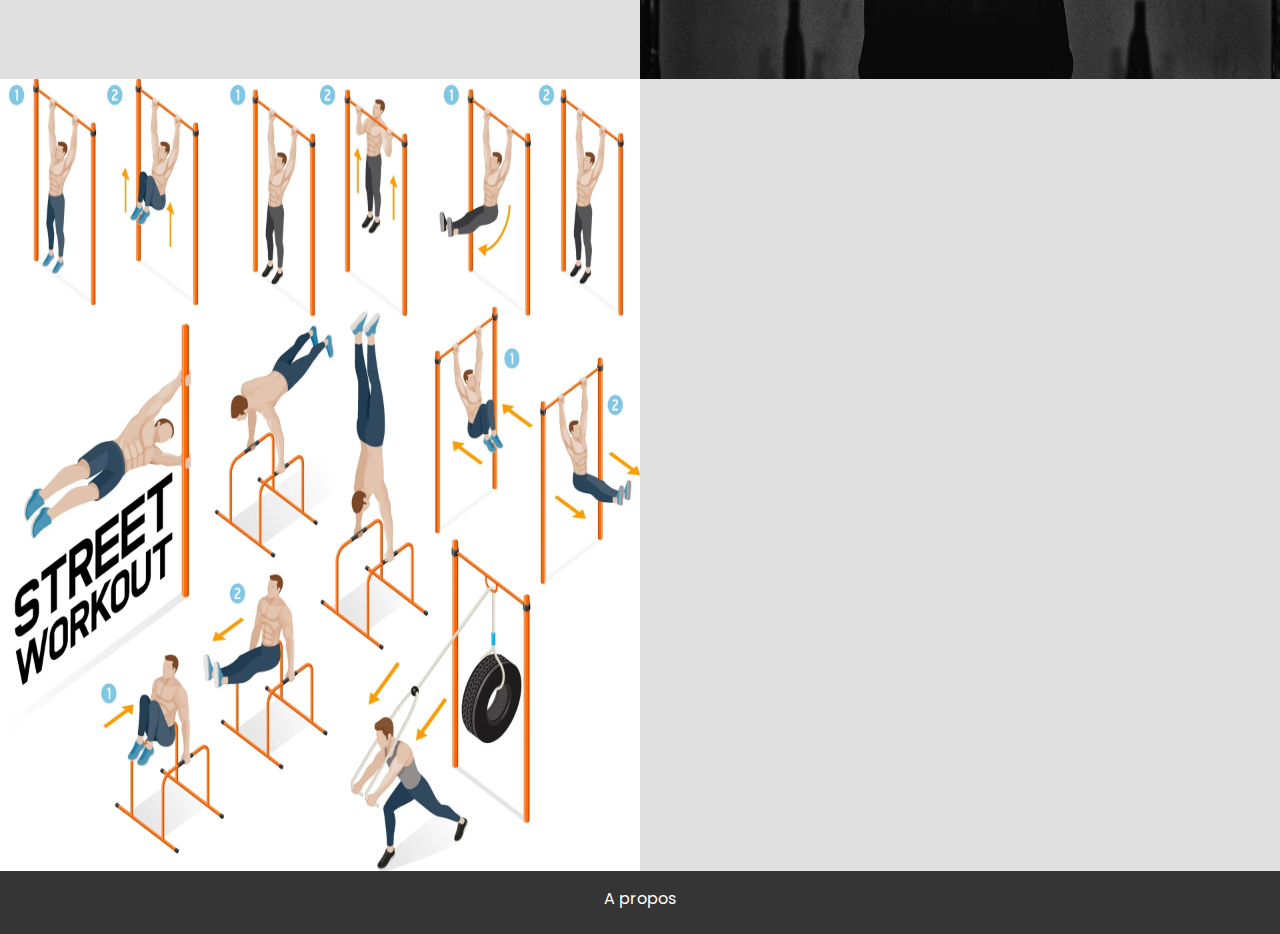
==== commit 7f08b45a: "local pictures" ====
--- a/index.html
+++ b/index.html
@@ -44,12 +44,12 @@
                     </p>
                 </div>
                 <div class="welcomeImage">
-                    <img class="imgClass" src="https://upload.wikimedia.org/wikipedia/commons/e/e5/Hannibal-for-king-Calisthenics-1.jpg" alt="Hannibal For King">
+                    <img class="imgClass" src="assets/accueil/histoire.jpg" alt="Hannibal For King">
                 </div>
             </div>
             <div id="box3">
                 <div class="welcomeImage">
-                    <img class="imgClass" src="https://i0.wp.com/lafabriqueverticale.com/wp-content/uploads/2019/04/faire-le-human-flag-tuto.jpg" alt="drapeau">
+                    <img class="imgClass" src="assets/accueil/athlete.jpg" alt="drapeau">
                 </div>
                 <div class="textBox">
                     <h1 class="title reveal">Les athlètes</h1>
@@ -72,12 +72,12 @@
                     </p>
                 </div>
                 <div class="welcomeImage">
-                    <img class="imgClass" src="https://images.wallpaperscraft.com/image/pullups_man_workout_121789_1600x1200.jpg" alt="pull-up">
+                    <img class="imgClass" src="assets/accueil/training.jpg" alt="pull-up">
                 </div>
             </div>
             <div id="box5">
                 <div class="welcomeImage">
-                    <img class="imgClass" src="https://static.vecteezy.com/system/resources/previews/002/090/045/original/street-workout-exercises-illustrations-vector.jpg" alt="exercices tutorial">
+                    <img class="imgClass" src="assets/accueil/tutoriels.webp" alt="exercices tutorial">
                 </div>
                 <div class="textBox">
                     <h1 class="title reveal">Tutoriels</h1>
--- a/style.css
+++ b/style.css
@@ -324,7 +324,7 @@
     animation-iteration-count: 1;
     animation-timing-function: ease-in;
     animation-duration: 1s;
-    background-image: url(assets/test1.jpg);
+    background-image: url(assets/accueil/background.jpg);
     background-position: center center;
     background-repeat: no-repeat;    
 }
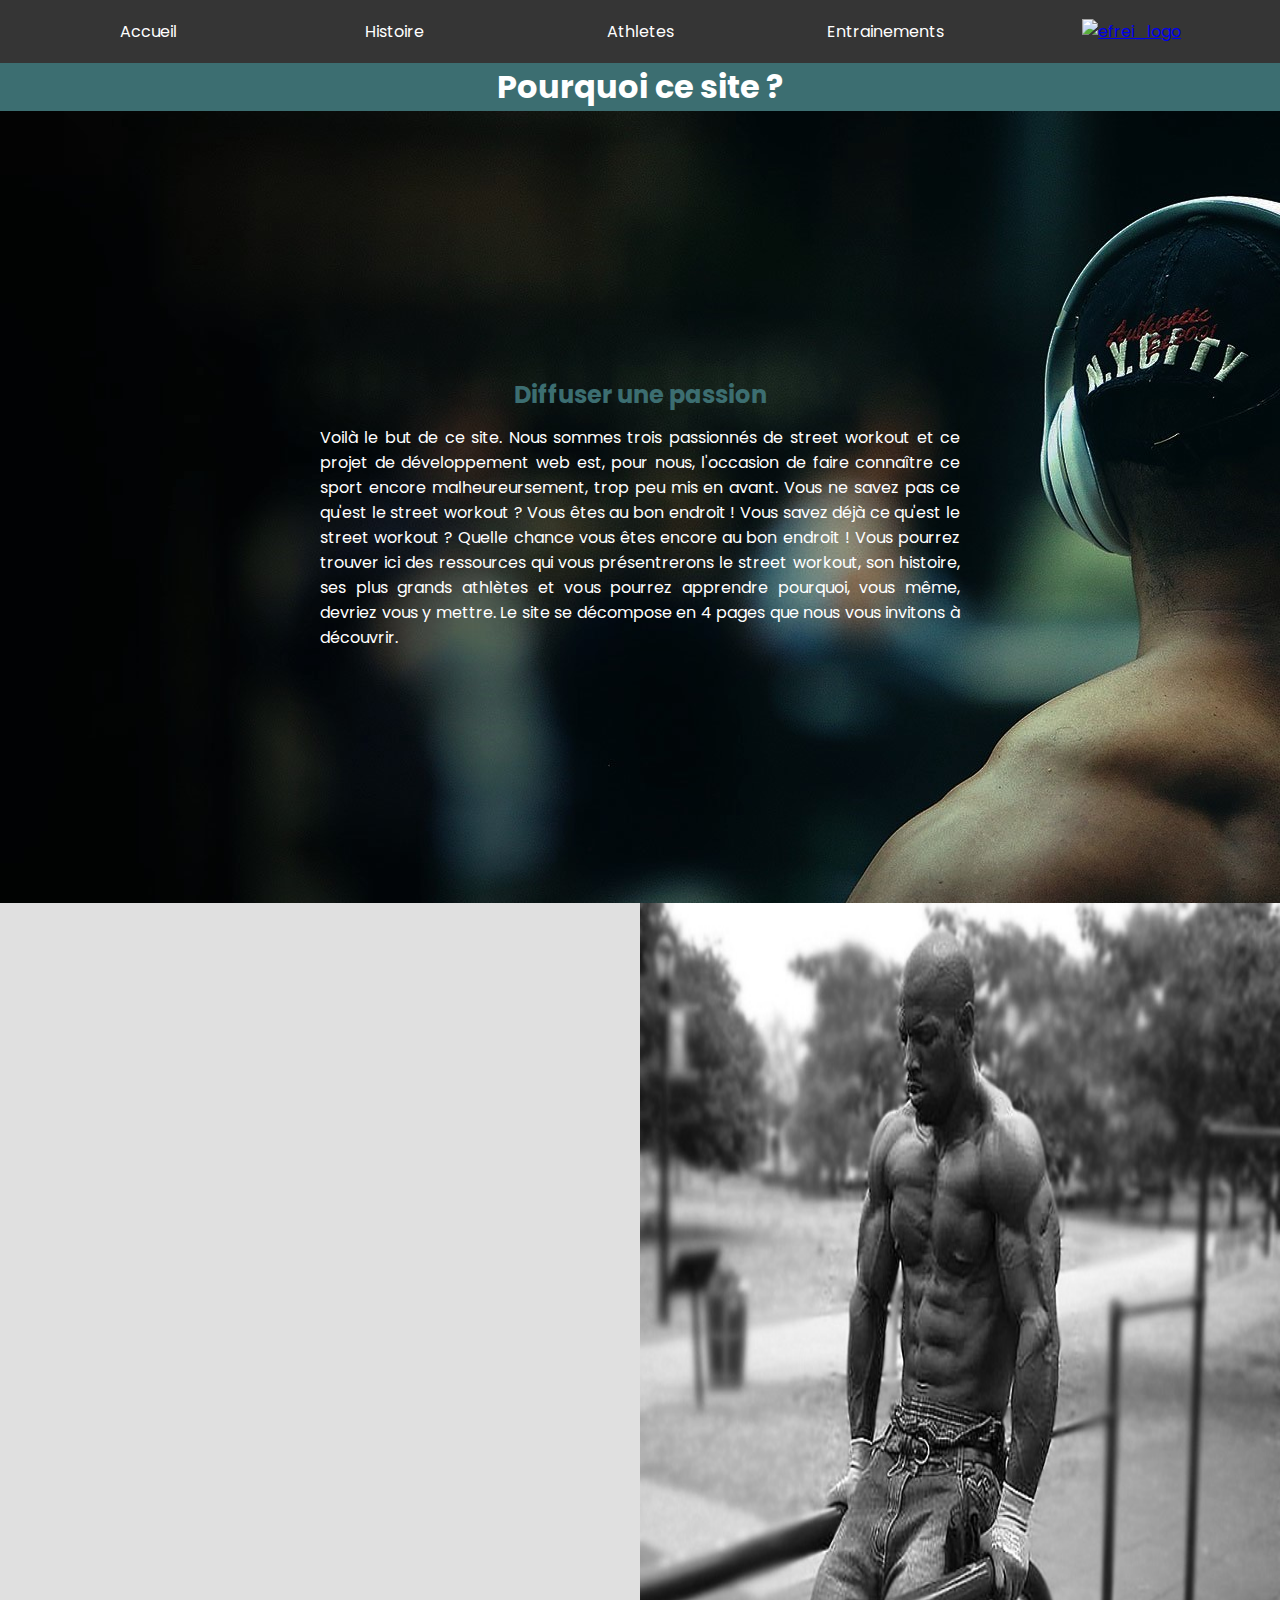
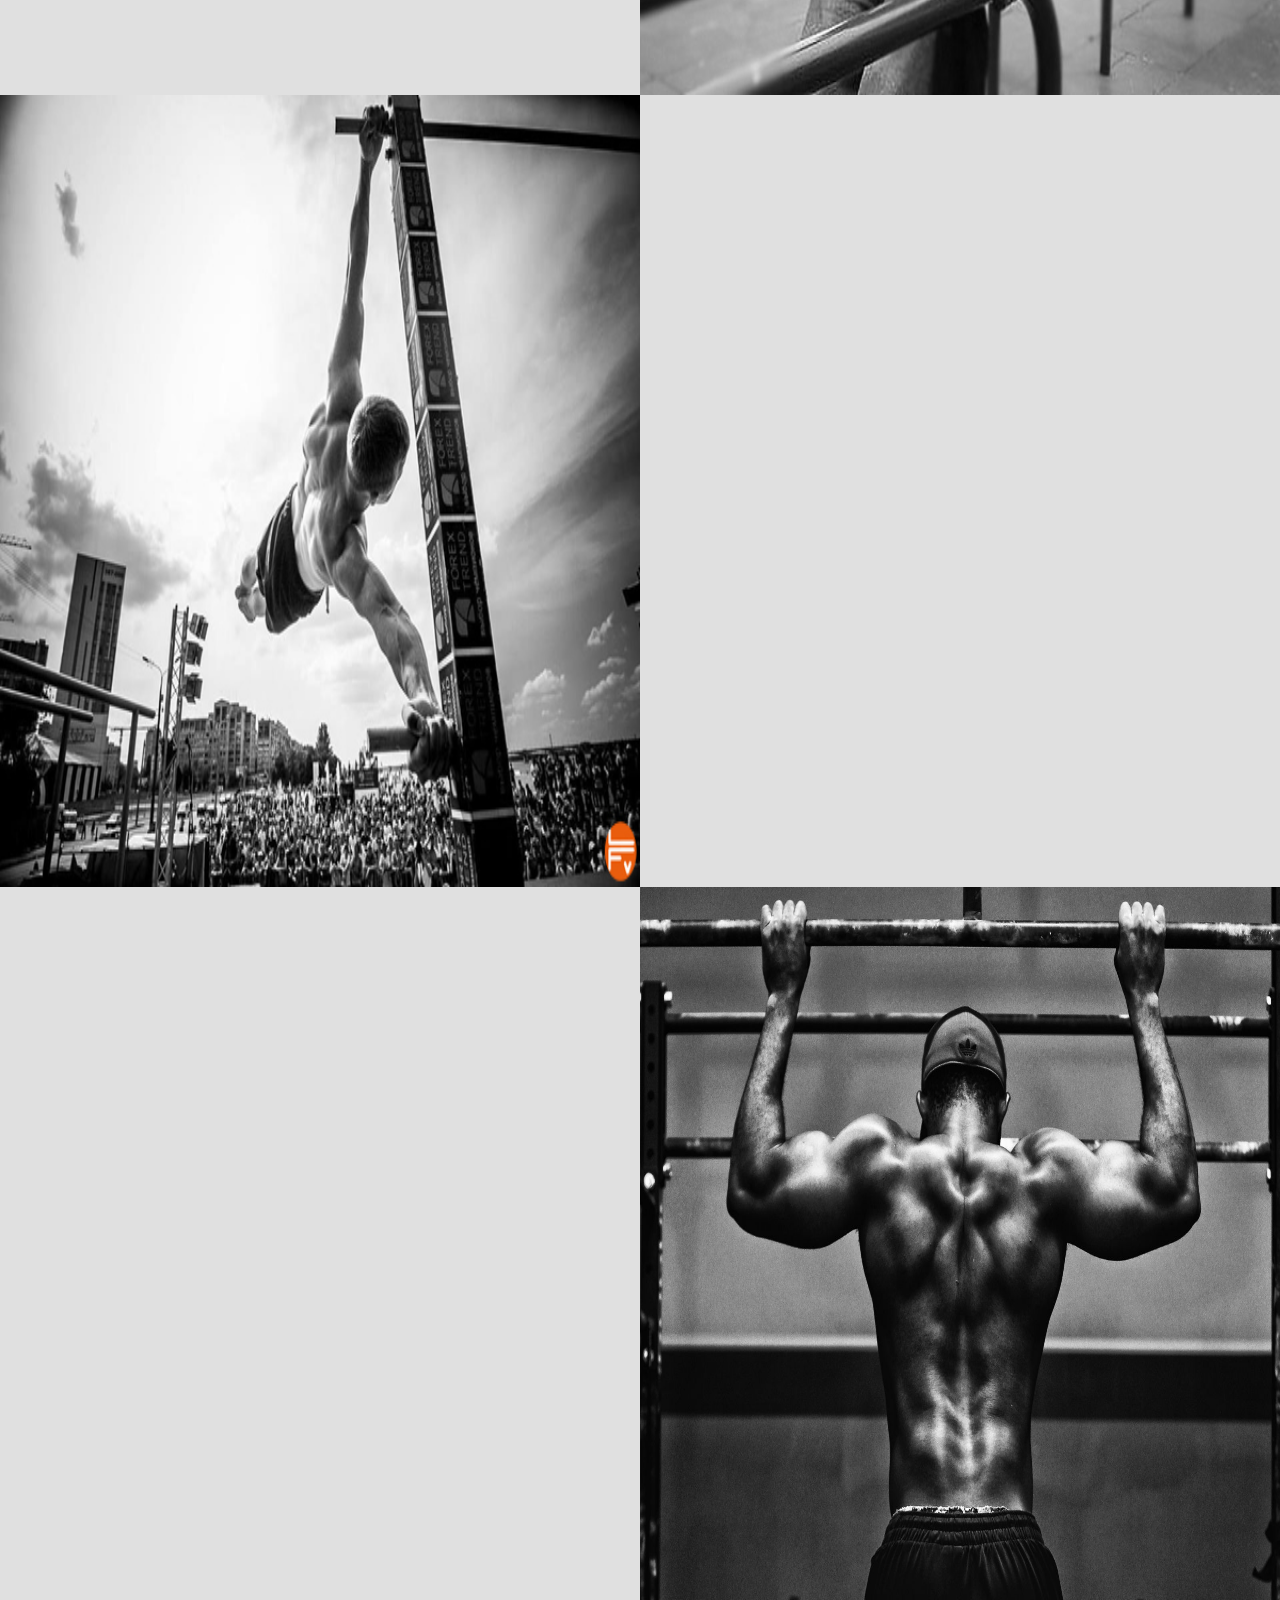
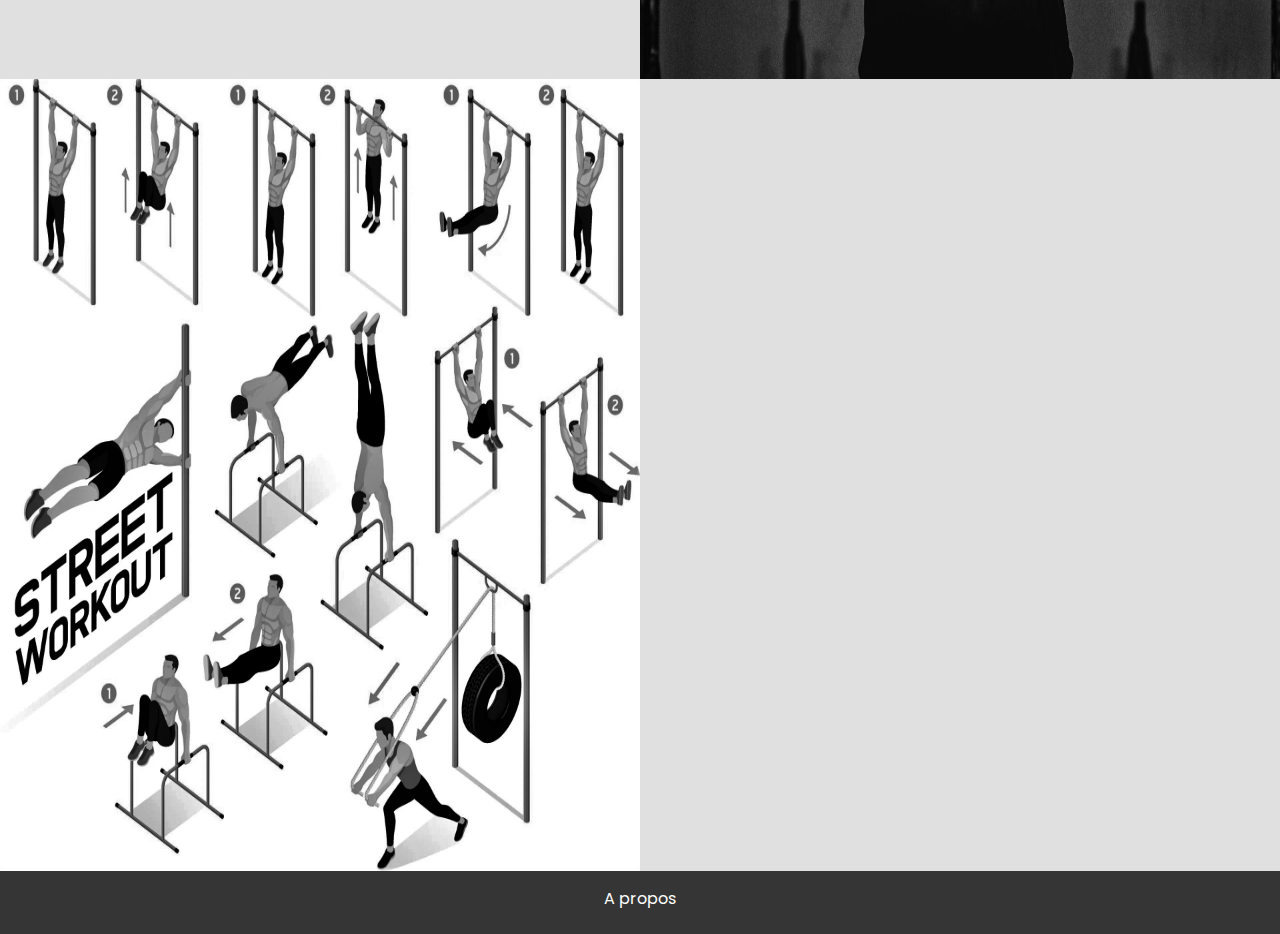
==== commit 00327bec: "pti push" ====
--- a/index.html
+++ b/index.html
@@ -35,7 +35,7 @@
             </div>
             <div id="box2">
                 <div class="textBox">
-                    <h1 class="title reveal">L'histoire</h1>
+                    <div class="title reveal"><a class="homePageLinks link" href="history.html"><strong>L'Histoire</strong></a></div>
                     <p class="paragraphe reveal">
                         Parce qu'un peu de culture ne fait pas de mal ! <br> 
                         Nous allons essayer de vous résumer la création de ce sport, 
@@ -52,7 +52,7 @@
                     <img class="imgClass" src="assets/accueil/athlete.jpg" alt="drapeau">
                 </div>
                 <div class="textBox">
-                    <h1 class="title reveal">Les athlètes</h1>
+                    <div class="title reveal"><a class="homePageLinks link" href="athletes.html"><strong>Les Athlètes</strong></a></div>
                     <p class="paragraphe reveal">
                         La rubrique la plus spectaculaire !<br>
                         C'est ici que vous verrez les performances des grands noms de la discipline !
@@ -63,7 +63,7 @@
             </div>
             <div id="box4">
                 <div class="textBox">
-                    <h1 class="title reveal">L'entrainement</h1>
+                    <div class="title reveal"><a class="homePageLinks link" href="training.html"><strong>L'Entraînement</strong></a></div>
                     <p class="paragraphe reveal">
                         Place à l'action ! <br> 
                         La page interactive du site, celle qui vous permettra de créer vos entrainements et qui vous guidera lors de vos
@@ -77,10 +77,10 @@
             </div>
             <div id="box5">
                 <div class="welcomeImage">
-                    <img class="imgClass" src="assets/accueil/tutoriels.webp" alt="exercices tutorial">
+                    <img class="imgClass" src="assets/accueil/tutoriels.jpg" alt="exercices tutorial">
                 </div>
                 <div class="textBox">
-                    <h1 class="title reveal">Tutoriels</h1>
+                    <div class="title reveal"><a class="homePageLinks link" href="tuto.html"><strong>Les Tutoriels</strong></a></div>
                     <p class="paragraphe reveal">
                         La page pour apprendre !<br>
                         C'est la que vous trouverez une liste de tutoriels sur tous les exercices proposés sur le site
--- a/style.css
+++ b/style.css
@@ -137,6 +137,13 @@
     width: 40vh;
 }
 
+.homePageLinks{ 
+    color:#3C6E71; font-size: 2em;
+}
+
+.homePageLinks::before{
+    background-color: #3C6E71; 
+}
 
 .introduction,.paragraphe{
     text-align: justify;
@@ -186,13 +193,18 @@
     border-radius: 10px;
     border: 2px solid #3C6E71;
     padding: 0 1% 0 0;
-    margin-right: 2vh;
+    margin-right: 1vh;
     width: 100%;
     font-family: inherit;
     cursor: inherit;
     line-height: inherit;
 }
 
+.exercices{
+    width:100%;
+    min-width: 90px;
+}
+
 .formExercices{
     display: flex;
     width: 60vw;   
@@ -200,7 +212,7 @@
 }
 
 .formExercices{
-    margin: 0 0 0 4vw;
+    margin: 0 0 0 2vw;
 }
 
 .tutoLink{
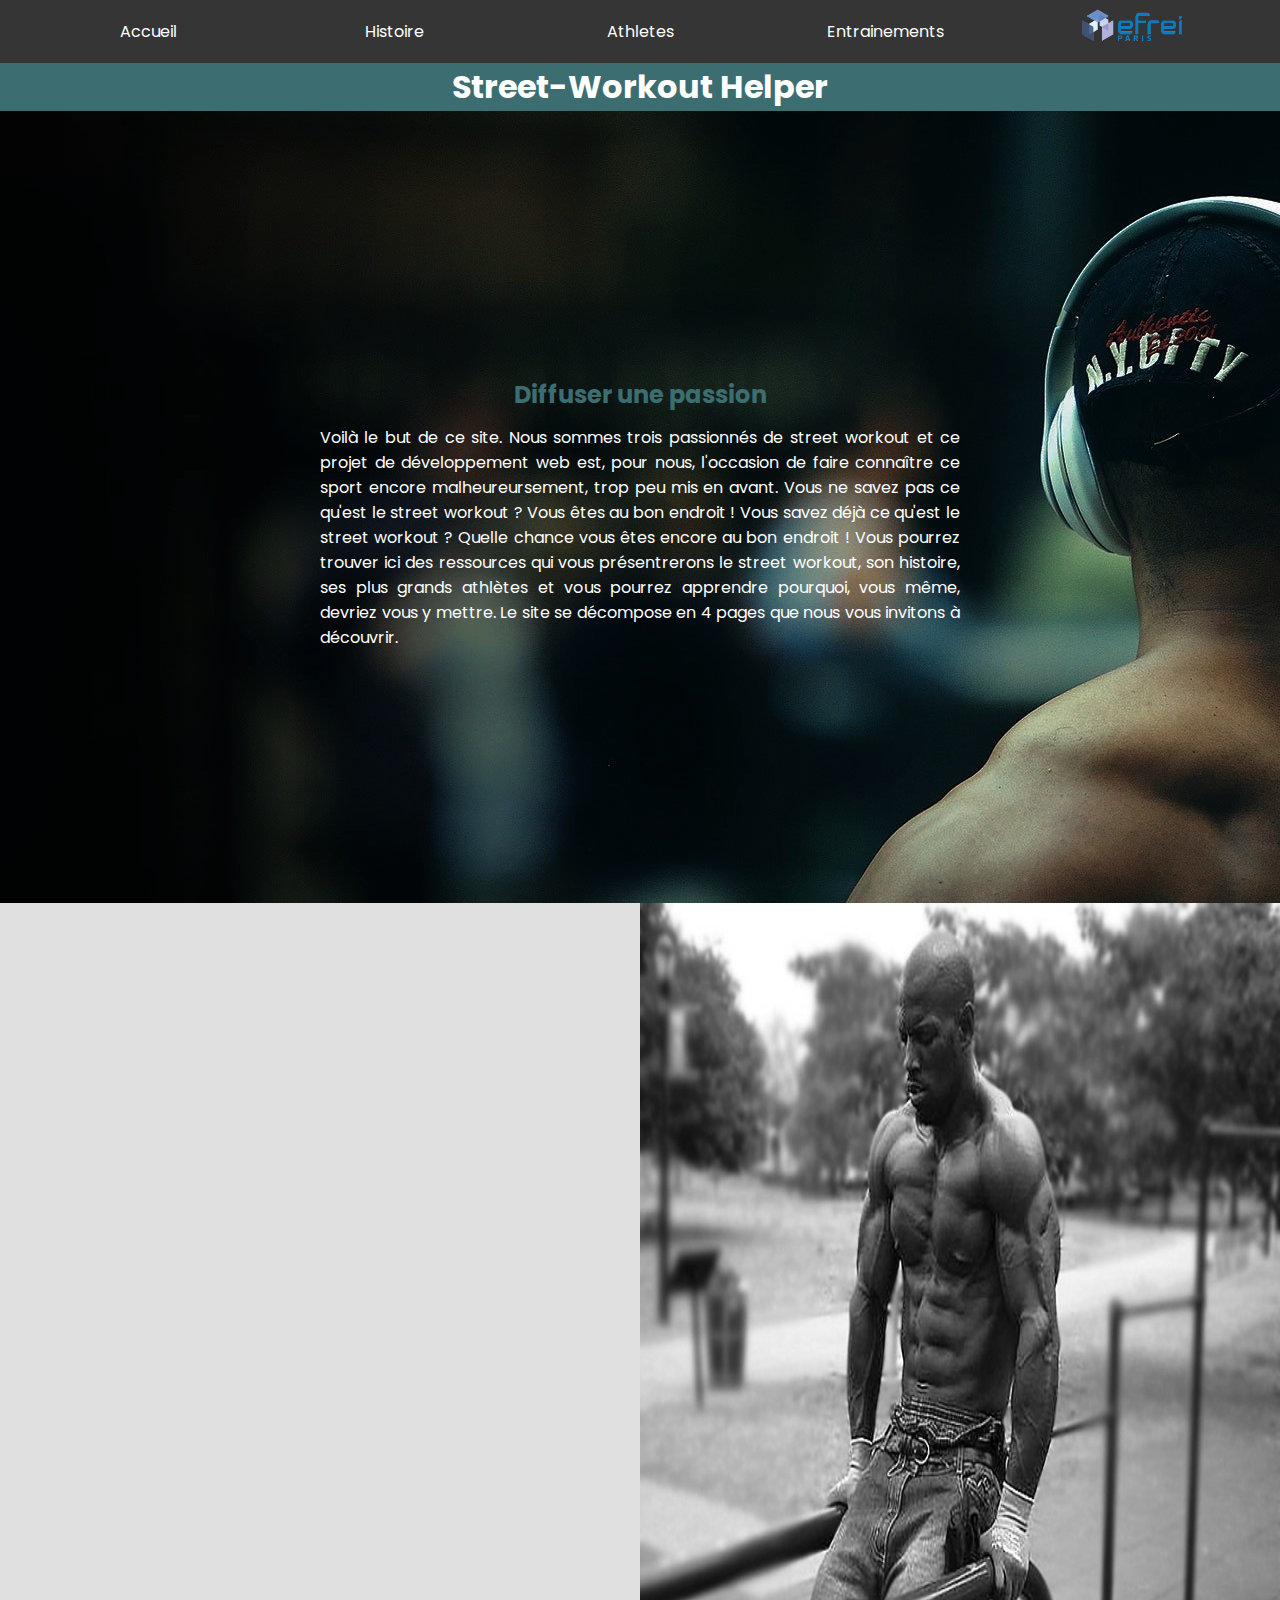
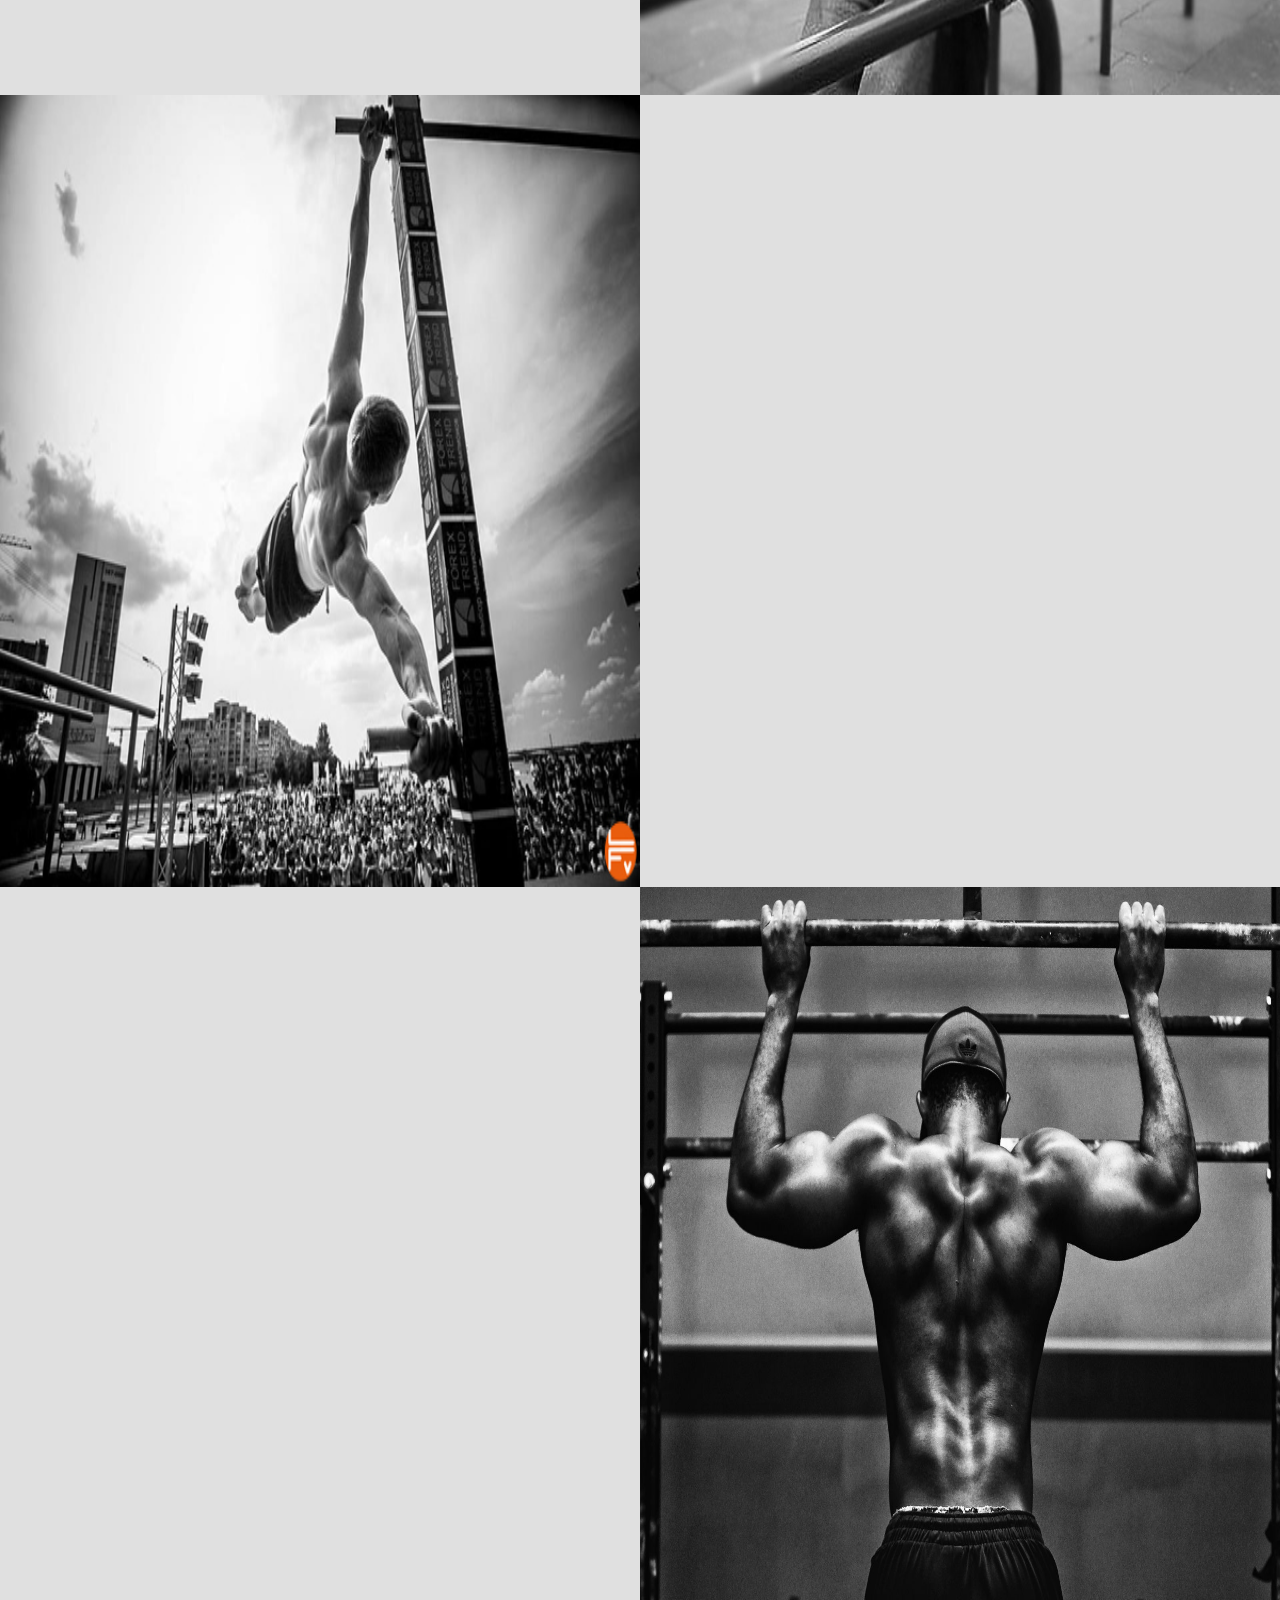
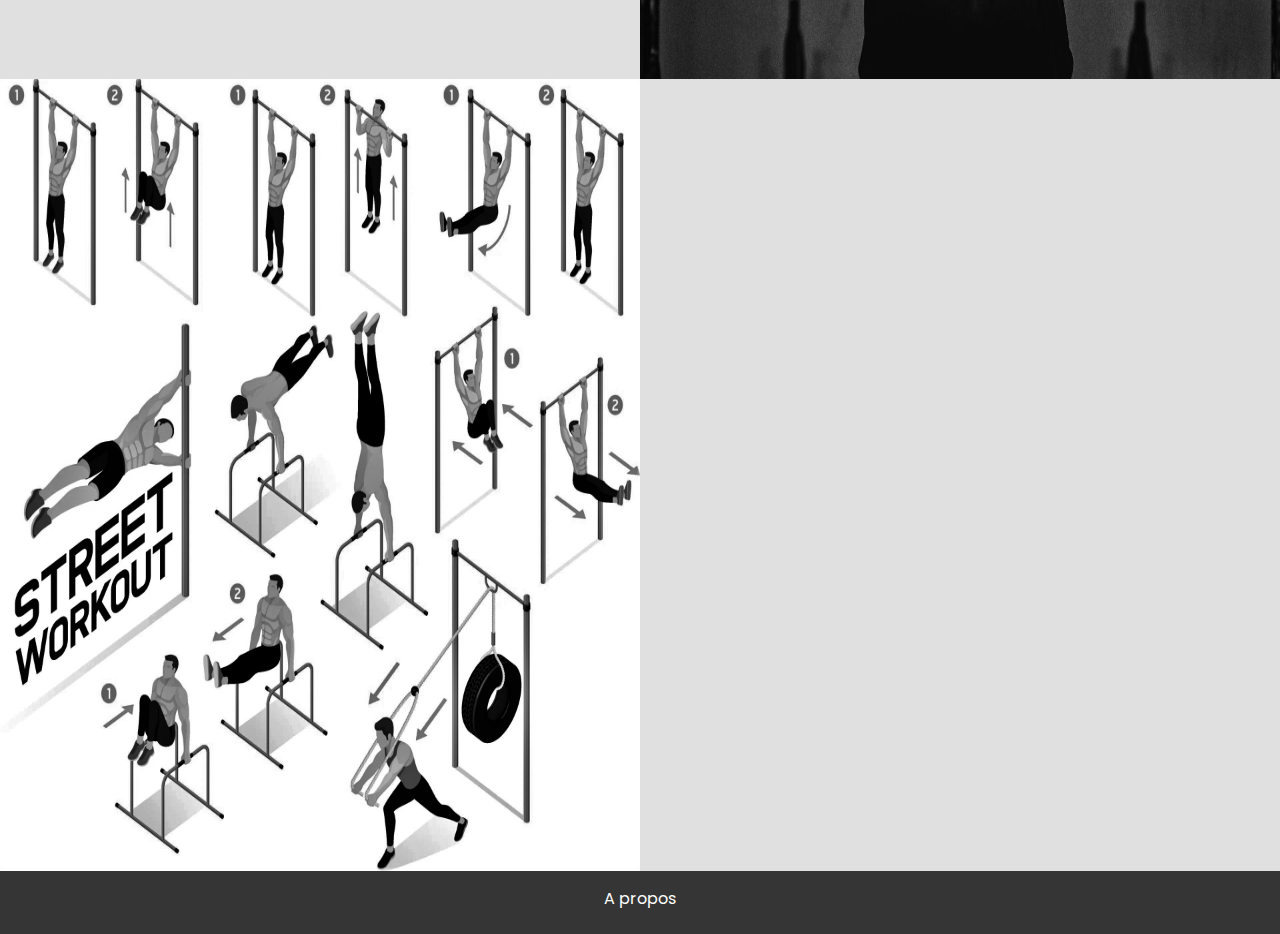
==== commit 988add98: "dernier push" ====
--- a/index.html
+++ b/index.html
@@ -20,7 +20,7 @@
             <a class="headerLink" href="https://www.efrei.fr/" target="_blank"><img class = "efrei_logo" src = "assets/logo_efrei.png" alt="efrei_logo"></a>
         </header>
         <div id="content">
-            <h1 class="titleHeader">Pourquoi ce site ?</h1>
+            <h1 class="titleHeader">Street-Workout Helper</h1>
             <div id="box1">
                 <h2 class="introTitle">Diffuser une passion</h2>
                 <p class="introduction">
--- a/style.css
+++ b/style.css
@@ -172,8 +172,6 @@
     padding: 12px;
     flex-direction: row;
     flex-wrap: wrap;
-    border : none;
-    box-shadow: 0px 2px darkgray;
 }
 
 .textZone, .numberZone{
@@ -202,17 +200,20 @@
 
 .exercices{
     width:100%;
-    min-width: 90px;
+}
+
+.exercicesBox{
+    display: flex;
+    flex: 1;
+    min-width:225px;
+    max-width: 225px;
 }
 
 .formExercices{
     display: flex;
-    width: 60vw;   
-    min-width: 130px;
-}
-
-.formExercices{
-    margin: 0 0 0 2vw;
+    flex-wrap: wrap;
+    padding: 3vh 2vw 0 2vw;
+    border-top: solid darkgray;
 }
 
 .tutoLink{
@@ -228,6 +229,7 @@
     border-collapse: collapse;
     margin: 10px;
     width: 99%;
+    margin:auto;
 }
 
 tr,th{
